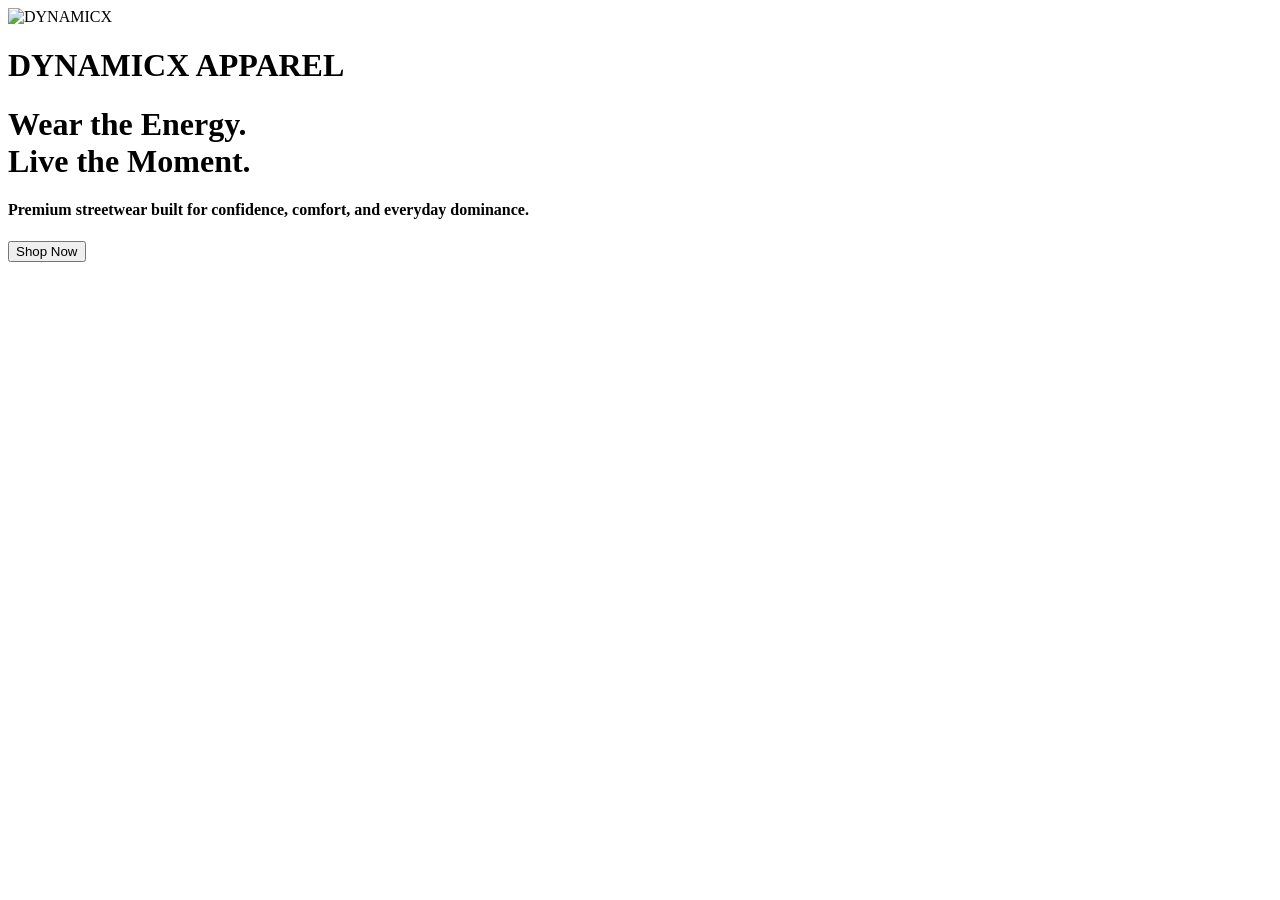
==== index.html @ 1ca480f6 "Rename Index.html to index.html" ====
<!DOCTYPE html>
<html>
<head>
  <meta charset="UTF-8">
  <meta name="viewport" content="width=device-width, initial-scale=1">
  <title>Dynamicx store</title>
  <link rel="stylesheet" href="project.css">
</head>
<body class="landing-page">

  <!-- HEADER -->
  <header>
    <div class="logo">
      <img src="image/logo.png" alt="DYNAMICX">
    </div>
    <h1 class="head">DYNAMICX APPAREL</h1>
  </header>

  <!-- HERO -->
  <div class="hero">
    <h1 class="Hero-Text">
      Wear the Energy.<br>
      Live the Moment.
    </h1>
    <h4 class="Sub-Hero">
      Premium streetwear built for confidence, comfort, and everyday dominance.
    </h4>
  </div>

  <!-- SHOP NOW -->
  <div class="footer">
    <button class="btn" onclick="goToStore()">Shop Now</button>
  </div>

<script>
  function goToStore() {
    document.body.classList.add('fade-out');
    setTimeout(() => {
      window.location.href = 'projectstore.html';
    }, 600);
  }
</script>
</body>
</html>
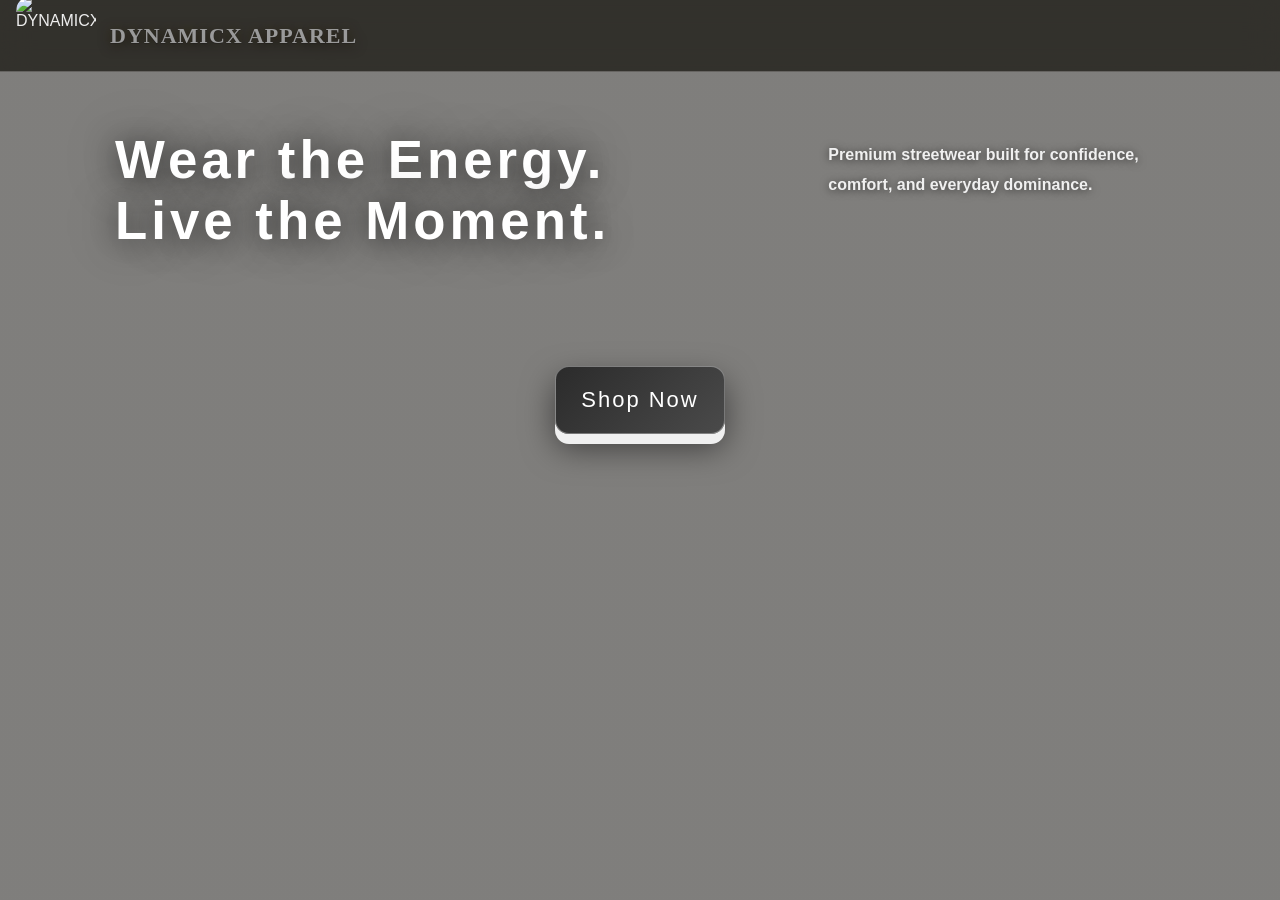
==== commit 2a5e52a0: "Change redirect URL in goToStore function" ====
--- a/index.html
+++ b/index.html
@@ -36,7 +36,7 @@
   function goToStore() {
     document.body.classList.add('fade-out');
     setTimeout(() => {
-      window.location.href = 'projectstore.html';
+      window.location.href = 'indexstore.html';
     }, 600);
   }
 </script>
--- a/project.css
+++ b/project.css
@@ -0,0 +1,3456 @@
+/* ─── FONT IMPORTS ─── */
+@import url('https://fonts.googleapis.com/css2?family=Bebas+Neue&family=Barlow+Condensed:wght@400;600;700&family=Barlow:wght@400;500;600&family=Bungee+Shade&family=Poppins&display=swap');
+
+/* ─── RESET ─── */
+* {
+  box-sizing: border-box;
+  margin: 0;
+  padding: 0;
+}
+
+/* ─── CSS VARIABLES ─── */
+:root {
+  --black: #0a0a0a;
+  --dark: #14110c;
+  --card: #1c1814;
+  --border: #333333;
+  --mid: #3d3830;
+  --light: #f2f2f2;
+  --white: #ffffff;
+  --off-white: #f7f7f7;
+  --dusty: #eeeeee;
+  --green: #1a3d1a;
+  --mid-green: #22c55e;
+  --grey: #6e6e6e;
+  --light-grey: #999999;
+  --ash: #9a9a9a;
+  --bright: #c2c2c2;
+  --pale: #f0f0f0;
+  --grey-mist: rgba(255, 255, 255, 0.10);
+  --deep: #2b2b2b;
+  --mid-deep: #4a4a4a;
+  --bronze: #5a5a5a;
+  --cream: #ededed;
+  --cream-dim: rgba(237, 237, 237, 0.70);
+  --pink: #ffb3c1;
+  --red: #e03535;
+  --overlay-hero: rgba(10, 8, 4, 0.52);
+  --overlay-header: rgba(30, 20, 5, 0.38);
+  --font-display: 'Bebas Neue', sans-serif;
+  --font-ui: 'Barlow Condensed', sans-serif;
+  --font-body: 'Barlow', sans-serif;
+  --font-brand: 'Bungee Shade', cursive;
+}
+
+/* ─── GLOBAL ─── */
+html {
+  scroll-behavior: smooth;
+}
+::-webkit-scrollbar {
+  width: 4px;
+}
+::-webkit-scrollbar-track {
+  background: var(--black);
+}
+::-webkit-scrollbar-thumb {
+  background: var(--grey);
+  border-radius: 4px;
+}
+img {
+  -webkit-user-drag: none;
+  user-select: none;
+}
+a {
+  -webkit-tap-highlight-color: transparent;
+}
+button {
+  -webkit-tap-highlight-color: transparent;
+}
+
+/* ════════════════════════════════════
+   LANDING PAGE  (projectface.html)
+════════════════════════════════════ */
+body.landing-page {
+  font-family: var(--font-body);
+  background-image: linear-gradient(var(--overlay-hero), var(--overlay-hero)), url("image/mainface.jpeg");
+  background-size: cover;
+  background-position: center;
+  background-attachment: fixed;
+  background-repeat: no-repeat;
+  min-height: 100vh;
+  color: var(--cream);
+  display: flex;
+  flex-direction: column;
+}
+body.landing-page header {
+  position: fixed;
+  top: 0;
+  left: 0;
+  width: 100%;
+  background: rgba(10, 8, 3, 0.65);
+  backdrop-filter: blur(14px);
+  -webkit-backdrop-filter: blur(14px);
+  color: var(--cream);
+  padding: 0 16px;
+  height: 72px;
+  display: flex;
+  align-items: center;
+  gap: 14px;
+  z-index: 100;
+  border-bottom: 1px solid rgba(255, 255, 255, 0.25);
+}
+body.landing-page .logo {
+  flex-shrink: 0;
+  display: flex;
+  align-items: center;
+}
+body.landing-page .logo img {
+  width: 80px;
+  height: 80px;
+  object-fit: contain;
+  border-radius: 15px;
+}
+body.landing-page .head {
+  font-family: var(--font-brand);
+  font-size: 22px;
+  letter-spacing: 1px;
+  color: var(--ash);
+  white-space: nowrap;
+  text-shadow: 0 1px 0 rgba(0,0,0,0.15), 0 0 12px rgba(180,140,20,0.15);
+  filter: drop-shadow(0 2px 6px rgba(0,0,0,0.7));
+}
+body.landing-page .hero {
+  width: 100%;
+  max-width: 1100px;
+  margin: 110px auto 0;
+  padding: 20px 25px;
+  display: flex;
+  justify-content: space-between;
+  align-items: flex-start;
+  gap: 40px;
+}
+body.landing-page .Hero-Text {
+  font-family: var(--font-display);
+  font-size: clamp(44px, 3.3rem, 80px);
+  font-weight: 900;
+  color: var(--white);
+  line-height: 1.15;
+  letter-spacing: 4px;
+  margin-bottom: 5px;
+  flex: 2;
+  text-shadow: 0 2px 30px rgba(0,0,0,0.65), 0 0 60px rgba(0,0,0,0.3);
+}
+body.landing-page .Sub-Hero {
+  font-family: var(--font-body);
+  font-size: clamp(13px, 1rem, 16px);
+  color: var(--pale);
+  line-height: 1.9;
+  max-width: 350px;
+  margin-top: 10px;
+  flex: 1;
+  text-shadow: 0 1px 8px rgba(0,0,0,0.6);
+}
+body.landing-page .footer {
+  margin-top: 90px;
+  display: flex;
+  justify-content: center;
+}
+body.landing-page .btn {
+  padding: 20px 25px;
+  font-family: var(--font-display);
+  font-size: 22px;
+  letter-spacing: 2px;
+  text-align: center;
+  cursor: pointer;
+  outline: none;
+  color: var(--white);
+  background: linear-gradient(135deg, var(--deep) 0%, var(--mid-deep) 100%);
+  border: 1px solid rgba(255, 255, 255, 0.35);
+  border-radius: 14px;
+  box-shadow: 0 10px var(--pale), 0 14px 32px rgba(0,0,0,0.50);
+  transition: background 0.25s, box-shadow 0.2s, transform 0.15s;
+}
+body.landing-page .btn:hover {
+  background: linear-gradient(135deg, var(--grey) 0%, var(--bright) 100%);
+  box-shadow: 0 8px 0 var(--bronze), 0 18px 40px rgba(0,0,0,0.55);
+}
+body.landing-page .btn:active {
+  box-shadow: 0 3px 0 var(--bronze);
+  transform: translateY(5px);
+}
+
+/* ─── PAGE TRANSITION ANIMATION ─── */
+body.landing-page {
+  transition: opacity 0.6s ease;
+}
+body.landing-page.fade-out {
+  opacity: 0;
+}
+body.store-page {
+  animation: fadeInPage 0.6s ease forwards;
+}
+@keyframes fadeInPage {
+  from { opacity: 0; }
+  to   { opacity: 1; }
+}
+
+
+/* ════════════════════════════════════
+   STORE PAGE (project.html)
+════════════════════════════════════ */
+body.store-page {
+  background: var(--black);
+  color: var(--cream);
+  font-family: var(--font-body);
+  min-height: 100vh;
+  overflow-x: hidden;
+}
+
+/* ─── store page header ─── */
+body.store-page .board {
+  position: sticky;
+  top: 0;
+  z-index: 100;
+  background: var(--black);
+  border-bottom: 2px solid var(--pale);
+  padding: 10px 16px;
+  display: flex;
+  align-items: center;
+  gap: 14px;
+  box-shadow: 0 2px 16px rgba(255, 255, 255,0.18);
+}
+body.store-page .label {
+  display: flex;
+  align-items: center;
+  gap: 10px;
+  flex-shrink: 0;
+}
+body.store-page .label img {
+  width: 80px;
+  height: 80px;
+  object-fit: contain;
+  border-radius: 8px;
+}
+body.store-page .label h1 {
+  font-family: var(--font-brand);
+  font-size: 40px;
+  letter-spacing: 2px;
+  color: var(--ash);
+  white-space: nowrap;
+  text-shadow: 0 1px 0 rgba(0,0,0,0.15), 0 0 12px rgba(180,140,20,0.15);
+}
+body.store-page .search-bar {
+  flex: 1;
+  position: relative;
+  display: flex;
+  align-items: center;
+  background: var(--bright);
+}
+body.store-page .search-bar input {
+  width: 100%;
+  background: var(--dusty);
+  border: none;
+  border-radius: 22px;
+  padding: 9px 36px 9px 16px;
+  color: var(--black);
+  font-family: var(--font-body);
+  font-size: 16px;
+  outline: none;
+  touch-action: manipulation;
+  transition: border-color 0.2s, box-shadow 0.2s;
+}
+body.store-page .search-bar input::placeholder {
+  color: #8a8a8a;
+}
+body.store-page .search-bar input:focus {
+  border-color: var(--grey);
+  box-shadow: 0 0 0 3px rgba(255, 255, 255,0.10);
+}
+body.store-page .cancel-btn {
+  position: absolute;
+  right: 12px;
+  color: var(--mid);
+  font-size: 18px;
+  cursor: pointer;
+  display: none;
+  line-height: 1;
+  transition: color 0.2s;
+}
+body.store-page .cancel-btn.visible {
+  display: block;
+}
+body.store-page .cancel-btn:hover {
+  color: var(--grey);
+}
+
+/* ─── categories ─── */
+body.store-page .categories {
+  position: sticky;
+  top: 130px;
+  z-index: 99;
+  display: flex;
+  gap: 8px;
+  padding: 10px 16px;
+  overflow-x: auto;
+  background: var(--black);
+  border-bottom: 1.5px solid var(--pale);
+  scrollbar-width: none;
+  box-shadow: 0 2px 10px rgba(255, 255, 255,0.12);
+}
+body.store-page .categories::-webkit-scrollbar {
+  display: none;
+}
+body.store-page .cat {
+  flex-shrink: 0;
+  background: var(--dusty);
+  border: 1.5px solid #d0d0d0;
+  border-radius: 20px;
+  padding: 7px 18px;
+  font-family: var(--font-ui);
+  font-size: 13px;
+  font-weight: 700;
+  letter-spacing: 0.5px;
+  cursor: pointer;
+  transition: background 0.2s, border-color 0.2s, color 0.2s;
+  white-space: nowrap;
+  color: var(--black);
+}
+body.store-page .cat:hover {
+  background: var(--grey);
+  border-color: var(--grey);
+  color: var(--white);
+}
+body.store-page .cat.active-cat {
+  background: var(--grey);
+  border-color: var(--grey);
+  color: var(--white);
+}
+
+/* ─── Slider ─── */
+body.store-page .slider {
+  position: relative;
+  width: 100%;
+  overflow: hidden;
+  background: var(--black);
+}
+body.store-page .myslide {
+  display: none;
+  position: relative;
+  width: 100%;
+}
+body.store-page .myslide.active {
+  display: block;
+}
+body.store-page .myslide img {
+  width: 100%;
+  height: 350px;
+  object-fit: cover;
+  display: block;
+}
+body.store-page .numbertext {
+  position: absolute;
+  top: 10px;
+  left: 12px;
+  background: rgba(0,0,0,0.60);
+  color: var(--pale);
+  font-family: var(--font-ui);
+  font-size: 11px;
+  font-weight: 600;
+  padding: 3px 10px;
+  border-radius: 10px;
+  letter-spacing: 1px;
+  z-index: 2;
+  border: 1px solid rgba(255, 255, 255,0.20);
+}
+body.store-page .text {
+  position: absolute;
+  bottom: 0;
+  left: 0;
+  right: 0;
+  background: linear-gradient(to top, rgba(10,8,3,0.90), transparent);
+  color: var(--white);
+  font-family: var(--font-display);
+  font-size: 18px;
+  letter-spacing: 1.5px;
+  padding: 28px 16px 14px;
+  z-index: 2;
+}
+body.store-page .prev,
+body.store-page .next {
+  position: absolute;
+  top: 50%;
+  transform: translateY(-50%);
+  background: rgba(0,0,0,0.52);
+  color: var(--pale);
+  font-size: 18px;
+  padding: 8px 12px;
+  cursor: pointer;
+  z-index: 5;
+  border-radius: 6px;
+  user-select: none;
+  transition: background 0.2s, color 0.2s;
+  text-decoration: none;
+  border: 1px solid rgba(255, 255, 255,0.15);
+}
+body.store-page .prev { left: 8px; }
+body.store-page .next { right: 8px; }
+body.store-page .prev:hover,
+body.store-page .next:hover {
+  background: rgba(255, 255, 255,0.75);
+  color: var(--white);
+}
+body.store-page .dots {
+  position: absolute;
+  bottom: 10px;
+  left: 50%;
+  transform: translateX(-50%);
+  display: flex;
+  gap: 6px;
+  z-index: 5;
+}
+body.store-page .dot {
+  width: 7px;
+  height: 7px;
+  background: rgba(240,218,140,0.30);
+  border-radius: 50%;
+  cursor: pointer;
+  transition: background 0.2s, transform 0.2s;
+}
+body.store-page .dot.active {
+  background: var(--bright);
+  transform: scale(1.35);
+}
+
+/* ─── Promo bar ─── */
+.promo-bar {
+  width: 100%;
+  height: 48px;
+  background: linear-gradient(105deg, var(--black) 0%, var(--dark) 18%, var(--deep) 38%, var(--grey) 52%, var(--deep) 66%, var(--dark) 82%, var(--black) 100%);
+  background-size: 200% 100%;
+  animation: promoShimmer 6s ease-in-out infinite;
+  overflow: hidden;
+  display: flex;
+  align-items: center;
+  border-top: 1px solid var(--bright);
+  border-bottom: 1px solid rgba(255, 255, 255, 0.35);
+  box-shadow: 0 0 18px rgba(255, 255, 255, 0.30), inset 0 1px 0 rgba(255, 255, 255, 0.10);
+  position: relative;
+}
+.promo-bar::before {
+  content: '';
+  position: absolute;
+  inset: 0;
+  background: linear-gradient(90deg, transparent 0%, rgba(255, 255, 255,0.06) 40%, rgba(255, 255, 255,0.12) 50%, rgba(255, 255, 255,0.06) 60%, transparent 100%);
+  background-size: 200% 100%;
+  animation: promoGloss 3.5s ease-in-out infinite;
+  pointer-events: none;
+  z-index: 1;
+}
+.promo-track {
+  position: relative;
+  z-index: 2;
+  white-space: nowrap;
+  color: var(--light);
+  font-family: var(--font-ui);
+  font-size: 15px;
+  font-weight: 700;
+  letter-spacing: 3.5px;
+  text-transform: uppercase;
+  padding-left: 100%;
+  animation: premiumScroll 28s linear infinite;
+  text-shadow: 0 0 12px rgba(255, 255, 255,0.60), 0 1px 2px rgba(0,0,0,0.80);
+}
+@keyframes premiumScroll {
+  from { transform: translateX(0); }
+  to   { transform: translateX(-100%); }
+}
+@keyframes promoShimmer {
+  0%, 100% { background-position: 0% 50%; }
+  50%       { background-position: 100% 50%; }
+}
+@keyframes promoGloss {
+  0%, 100% { background-position: -100% 0; }
+  50%       { background-position: 200% 0; }
+}
+
+/* ─── Product grid ─── */
+body.store-page .mainpage {
+  padding-bottom: 90px;
+}
+body.store-page .products,
+body.store-page .top,
+body.store-page .pants,
+body.store-page .short,
+body.store-page .hoodie {
+  display: grid;
+  grid-template-columns: repeat(2, 1fr);
+  gap: 12px;
+  padding: 14px 12px;
+  background: var(--black);
+}
+body.store-page .top,
+body.store-page .pants,
+body.store-page .short,
+body.store-page .hoodie {
+  display: none;
+}
+
+/* ─── PRODUCT CARD ─── */
+body.store-page .product {
+  background: var(--card);
+  border: 1px solid var(--border);
+  border-radius: 14px;
+  overflow: hidden;
+  display: flex;
+  flex-direction: column;
+  transition: transform 0.2s, box-shadow 0.2s;
+  box-shadow: 0 2px 8px rgba(255, 255, 255,0.10);
+}
+body.store-page .product:active {
+  transform: scale(0.98);
+}
+body.store-page .product:hover {
+  box-shadow: 0 6px 20px rgba(255, 255, 255,0.20);
+  border-color: var(--pale);
+}
+body.store-page .product img {
+  width: 100%;
+  aspect-ratio: 3/4;
+  object-fit: cover;
+  display: block;
+  background: var(--dark);
+  cursor: pointer;
+}
+body.store-page .product img:hover {
+  opacity: 0.92;
+}
+body.store-page .product h2 {
+  font-family: var(--font-ui);
+  font-size: 13px;
+  font-weight: 700;
+  letter-spacing: 0.3px;
+  color: var(--off-white);
+  padding: 8px 10px 2px;
+  line-height: 1.3;
+  cursor: pointer;
+}
+body.store-page .product h2:hover {
+  color: var(--pale);
+}
+body.store-page .product h4 {
+  font-family: var(--font-body);
+  font-size: 11px;
+  font-weight: 400;
+  color: var(--light-grey);
+  padding: 0 10px 6px;
+  line-height: 1.4;
+}
+body.store-page .price {
+  font-family: var(--font-ui);
+  font-size: 14px;
+  font-weight: 700;
+  color: var(--pale);
+  padding: 0 10px 8px;
+  display: block;
+}
+body.store-page .action-row {
+  display: flex;
+  align-items: center;
+  justify-content: space-between;
+  padding: 0 10px 10px;
+  margin-top: auto;
+  gap: 8px;
+}
+
+/* ─── HEART / WISHLIST ─── */
+body.store-page .heart {
+  width: auto;
+  height: auto;
+  background: transparent;
+  border: none;
+  border-radius: 0;
+  padding: 4px 6px;
+  box-shadow: none;
+  display: flex;
+  align-items: center;
+  justify-content: center;
+  cursor: pointer;
+  flex-shrink: 0;
+  font-size: 25px;
+  color: var(--light-grey);
+  transition: color 0.2s, transform 0.15s;
+}
+body.store-page .heart:hover {
+  background: transparent;
+  border-color: transparent;
+  color: var(--red);
+  transform: scale(1.15);
+}
+
+/* ─── ADD TO CART BUTTON ─── */
+body.store-page .add-btn {
+  flex: 1;
+  background: linear-gradient(135deg, var(--white) 0%,var(--dusty) 50%,
+    var(--bright) 100%);
+  color: var(--black);
+  border: 1px solid var(--ash);
+  border-radius: 20px;
+  padding: 9px 10px;
+  font-family: var(--font-ui);
+  font-size: 13px;
+  font-weight: 700;
+  letter-spacing: 0.5px;
+  cursor: pointer;
+  transition: opacity 0.2s, transform 0.15s;
+  text-align: center;
+  white-space: nowrap;
+}
+body.store-page .add-btn:hover {
+  opacity: 0.88;
+  transform: scale(1.02);
+}
+body.store-page .add-btn.qty-mode {
+  background: transparent;
+  border: none;
+  color: var(--black);
+  box-shadow: none;
+  display: flex;
+  align-items: center;
+  justify-content: center;
+}
+body.store-page .qty-controls {
+  display: inline-flex;
+  align-items: center;
+  gap: 15px;
+}
+body.store-page .qty-minus,
+body.store-page .qty-plus {
+  font-size: 18px;
+  font-weight: 700;
+  color: var(--white);
+  cursor: pointer;
+  line-height: 1;
+  padding: 6px 10px;
+  transition: color 0.15s;
+}
+body.store-page .qty-minus:hover,
+body.store-page .qty-plus:hover {
+  color: var(--deep);
+}
+body.store-page .qty-num {
+  font-family: var(--font-ui);
+  font-size: 15px;
+  font-weight: 700;
+  color: var(--white);
+  min-width: 18px;
+  text-align: center;
+}
+
+/* ─── Bottom nav ─── */
+body.store-page .bottom-nav {
+  position: fixed !important;
+  bottom: 0;
+  left: 0;
+  right: 0;
+  z-index: 200;
+  background: linear-gradient(135deg,var(--black) 0%,var(--deep) 45%,
+    var(--mid-deep) 100%);
+  border-top: 1px solid var(--border);
+  display: flex;
+  justify-content: space-around;
+  align-items: center;
+  padding: 10px 0 14px;
+}
+body.store-page .bottom-nav a {
+  color: rgba(255,255,255,0.92);
+  text-decoration: none;
+  font-family: var(--font-ui);
+  font-size: 15px;
+  font-weight: 600;
+  letter-spacing: 0.5px;
+  display: flex;
+  flex-direction: column;
+  align-items: center;
+  gap: 2px;
+  padding: 4px 10px;
+  border-radius: 10px;
+  transition: color 0.2s;
+  position: relative;
+}
+body.store-page .bottom-nav a:hover {
+  color: var(--white);
+}
+body.store-page .bottom-nav a[onclick*="cart"] {
+  color: rgba(255,255,255,0.92);
+  font-weight: 600;
+}
+body.store-page .bottom-nav a[onclick*="cart"]:hover {
+  color: var(--white);
+}
+
+/* ─── SHARED BACK BUTTON ─── */
+.back-btn {
+  background: var(--dusty);
+  border: 1.5px solid var(--pale);
+  color: var(--black);
+  width: 36px;
+  height: 36px;
+  border-radius: 50%;
+  display: flex;
+  align-items: center;
+  justify-content: center;
+  cursor: pointer;
+  font-size: 14px;
+  transition: background 0.2s, color 0.2s;
+  flex-shrink: 0;
+}
+
+.back-btn:hover {
+  background: var(--grey);
+  color: var(--white);
+  border-color: var(--grey);
+}
+
+/* ─── Cart page ─── */
+body.store-page #cart-page {
+  display: none;
+  min-height: 100vh;
+  background: var(--black);
+  padding-bottom: 120px;
+}
+body.store-page .cart-header {
+  position: sticky;
+  top: 0;
+  background: var(--black);
+  border-bottom: 2px solid var(--pale);
+  padding: 14px 16px;
+  display: flex;
+  align-items: center;
+  gap: 12px;
+  z-index: 50;
+  box-shadow: 0 2px 12px rgba(255, 255, 255,0.12);
+}
+body.store-page .cart-header h2 {
+  font-family: var(--font-display);
+  font-size: 22px;
+  letter-spacing: 2px;
+  flex: 1;
+  color: var(--white);
+  text-align: center;
+}
+body.store-page #cart-count {
+  font-family: var(--font-ui);
+  font-size: 12px;
+  color: var(--pale);
+  font-weight: 600;
+}
+body.store-page .cart-item {
+  display: flex;
+  align-items: center;
+  gap: 12px;
+  padding: 14px 16px;
+  border-bottom: 1px solid rgba(255, 255, 255,0.18);
+  background: var(--card);
+  margin: 8px 12px;
+  border-radius: 12px;
+  box-shadow: 0 1px 6px rgba(255, 255, 255,0.10);
+}
+body.store-page .cart-item img {
+  width: 70px;
+  height: 85px;
+  object-fit: cover;
+  border-radius: 8px;
+  flex-shrink: 0;
+  background: var(--dark);
+}
+body.store-page .cart-info {
+  flex: 1;
+  display: flex;
+  flex-direction: column;
+  gap: 3px;
+}
+body.store-page .cart-info h4 {
+  font-family: var(--font-ui);
+  font-size: 14px;
+  font-weight: 700;
+  color: var(--cream);
+  line-height: 1.3;
+}
+body.store-page .cart-info p {
+  font-family: var(--font-body);
+  font-size: 12px;
+  color: var(--light-grey);
+}
+body.store-page .cart-info p strong {
+  color: var(--pale);
+  font-size: 13px;
+}
+body.store-page .remove-item {
+  background: var(--red);
+  border: none;
+  border-radius: 8px;
+  color: var(--white);
+  padding: 8px 10px;
+  cursor: pointer;
+  font-size: 14px;
+  transition: background 0.2s;
+  flex-shrink: 0;
+}
+body.store-page .remove-item:hover {
+  background: #b82020;
+}
+body.store-page .cart-footer {
+  position: fixed;
+  bottom: 0;
+  left: 0;
+  right: 0;
+  background: var(--black);
+  border-top: 2px solid var(--pale);
+  padding: 14px 20px;
+  display: flex;
+  align-items: center;
+  justify-content: space-between;
+  z-index: 100;
+  box-shadow: 0 -4px 16px rgba(255, 255, 255,0.12);
+}
+body.store-page .cart-footer h3 {
+  font-family: var(--font-display);
+  font-size: 20px;
+  letter-spacing: 1px;
+  color: var(--white);
+}
+body.store-page .checkout-btn {
+  background: linear-gradient(135deg, var(--white) 0%, var(--dusty) 50%,
+    var(--bright) 100%);
+  color: var(--black);
+  border: 1px solid var(--ash);
+  border-radius: 24px;
+  padding: 12px 28px;
+  font-family: var(--font-ui);
+  font-size: 14px;
+  font-weight: 700;
+  letter-spacing: 1px;
+  cursor: pointer;
+  transition: opacity 0.2s, transform 0.15s;
+  box-shadow: 0 4px 14px rgba(255, 255, 255,0.30);
+}
+body.store-page .checkout-btn:hover {
+  opacity: 0.9;
+  transform: scale(1.03);
+}
+
+/* ─── Wishlist page ─── */
+body.store-page #wishlist-page {
+  display: none;
+  min-height: 100vh;
+  background: var(--black);
+  padding-bottom: 100px;
+}
+body.store-page .page-header {
+  position: sticky;
+  top: 0;
+  background: var(--black);
+  border-bottom: 2px solid var(--pale);
+  padding: 14px 16px;
+  display: flex;
+  align-items: center;
+  gap: 12px;
+  z-index: 50;
+  box-shadow: 0 2px 12px rgba(255, 255, 255,0.12);
+}
+body.store-page .page-header h2 {
+  font-family: var(--font-display);
+  font-size: 22px;
+  letter-spacing: 2px;
+  flex: 1;
+  color: var(--white);
+  text-align: center;
+}
+body.store-page #wish-count {
+  font-family: var(--font-ui);
+  font-size: 12px;
+  color: var(--pale);
+  font-weight: 600;
+}
+body.store-page .wish-footer {
+  position: fixed;
+  bottom: 0;
+  left: 0;
+  right: 0;
+  background: var(--black);
+  border-top: 2px solid var(--pale);
+  padding: 14px 20px;
+  display: flex;
+  align-items: center;
+  justify-content: flex-end;
+  z-index: 100;
+  box-shadow: 0 -4px 16px rgba(255, 255, 255,0.12);
+}
+body.store-page .clear-all-btn {
+  background: linear-gradient(135deg, #8b1a1a 0%, var(--red) 100%);
+  color: var(--white);
+  border: none;
+  border-radius: 24px;
+  padding: 12px 28px;
+  font-family: var(--font-ui);
+  font-size: 14px;
+  font-weight: 700;
+  letter-spacing: 1px;
+  cursor: pointer;
+  transition: opacity 0.2s, transform 0.15s;
+  box-shadow: 0 4px 14px rgba(224,53,53,0.30);
+  white-space: nowrap;
+}
+body.store-page .clear-all-btn:hover {
+  opacity: 0.88;
+  transform: scale(1.03);
+}
+
+/* ════════ PROFILE PAGE ═══════════ */
+body.store-page #profile-page {
+  display: none;
+  min-height: 100vh;
+  background: var(--black);
+  padding-bottom: 100px;
+}
+
+/* ─── AUTH GATE ─── */
+#auth-gate {
+  min-height: 100vh;
+  background: var(--black);
+  display: flex;
+  flex-direction: column;
+}
+.auth-gate-wrap {
+  padding: 32px 24px 40px;
+  display: flex;
+  flex-direction: column;
+  align-items: center;
+  gap: 8px;
+}
+.auth-logo-wrap {
+  display: flex;
+  flex-direction: column;
+  align-items: center;
+  gap: 6px;
+  margin-bottom: 28px;
+}
+.auth-logo {
+  width: 80px;
+  height: 80px;
+  object-fit: contain;
+  border-radius: 16px;
+  border: 2px solid var(--pale);
+  box-shadow: 0 4px 18px rgba(255, 255, 255,0.25);
+}
+.auth-brand {
+  font-family: var(--font-brand);
+  font-size: 30px;
+  letter-spacing: 2px;
+  color: var(--ash);
+  text-shadow: 0 0 12px rgba(180,140,20,0.2);
+}
+.auth-tagline {
+  font-family: var(--font-ui);
+  font-size: 11px;
+  font-weight: 700;
+  letter-spacing: 3px;
+  color: var(--light-grey);
+  text-transform: uppercase;
+}
+.auth-form-title {
+  font-family: var(--font-display);
+  font-size: 24px;
+  letter-spacing: 2px;
+  color: var(--white);
+  margin-bottom: 16px;
+  text-align: center;
+  width: 100%;
+}
+.auth-field-group {
+  width: 100%;
+  margin-bottom: 12px;
+}
+.auth-input {
+  width: 100%;
+  background: var(--dusty);
+  border: 1.5px solid #d0d0d0;
+  border-radius: 12px;
+  padding: 14px 16px;
+  font-family: var(--font-body);
+  font-size: 16px;
+  color: var(--black);
+  outline: none;
+  touch-action: manipulation;
+  transition: border-color 0.2s, box-shadow 0.2s;
+  box-shadow: 0 1px 4px rgba(255, 255, 255,0.06);
+}
+.auth-input::placeholder {
+  color: #8a8a8a;
+}
+.auth-input:focus {
+  border-color: var(--grey);
+  box-shadow: 0 0 0 3px rgba(255, 255, 255,0.10);
+}
+.auth-error {
+  font-family: var(--font-body);
+  font-size: 12px;
+  color: var(--red);
+  min-height: 16px;
+  text-align: center;
+  margin: 4px 0;
+}
+.auth-cta-btn {
+  width: 100%;
+  padding: 16px;
+  background: var(--green);
+  color: var(--white);
+  border: none;
+  border-radius: 14px;
+  font-family: var(--font-ui);
+  font-size: 15px;
+  font-weight: 700;
+  letter-spacing: 2px;
+  cursor: pointer;
+  touch-action: manipulation;
+  transition: background 0.2s, transform 0.15s;
+  box-shadow: 0 4px 18px rgba(20,60,20,0.28);
+  margin-top: 6px;
+}
+.auth-cta-btn:hover {
+  background: var(--mid-green);
+  transform: scale(1.01);
+}
+.auth-switch {
+  font-family: var(--font-body);
+  font-size: 13px;
+  color: var(--light-grey);
+  text-align: center;
+  margin-top: 16px;
+  width: 100%;
+}
+.auth-link {
+  color: var(--pale);
+  font-weight: 700;
+  cursor: pointer;
+  transition: color 0.2s;
+}
+.auth-link:hover {
+  color: var(--bright);
+}
+#auth-signup-form,
+#auth-login-form,
+#auth-reset-form {
+  width: 100%;
+  display: flex;
+  flex-direction: column;
+  align-items: center;
+}
+.auth-forgot {
+  width: 100%;
+  text-align: left;
+  font-family: var(--font-body);
+  font-size: 12px;
+  margin: -6px 0 14px;
+}
+
+/* ─── PROFILE DASHBOARD ─── */
+body.store-page .profile-body {
+  padding: 30px 20px 20px;
+  display: flex;
+  flex-direction: column;
+  align-items: center;
+  gap: 6px;
+}
+body.store-page .avatar {
+  width: 80px;
+  height: 80px;
+  background: linear-gradient(135deg, var(--deep) 0%, var(--bright) 100%);
+  border: 2px solid var(--pale);
+  border-radius: 50%;
+  display: flex;
+  align-items: center;
+  justify-content: center;
+  font-family: var(--font-display);
+  font-size: 50px;
+  letter-spacing: 2px;
+  color: var(--white);
+  margin-bottom: 8px;
+  box-shadow: 0 4px 18px rgba(255, 255, 255,0.28);
+  overflow: hidden;
+}
+body.store-page .profile-name {
+  font-family: var(--font-display);
+  font-size: 20px;
+  letter-spacing: 2px;
+  color: var(--cream);
+}
+body.store-page .profile-sub {
+  font-family: var(--font-body);
+  font-size: 13px;
+  color: var(--light-grey);
+  margin-bottom: 10px;
+}
+body.store-page .profile-stats {
+  display: flex;
+  gap: 16px;
+  margin: 16px 0;
+  width: 100%;
+  justify-content: center;
+}
+body.store-page .stat-box {
+  background: var(--card);
+  border: 1.5px solid var(--pale);
+  border-radius: 14px;
+  padding: 16px 28px;
+  display: flex;
+  flex-direction: column;
+  align-items: center;
+  gap: 4px;
+  min-width: 110px;
+  box-shadow: 0 2px 8px rgba(255, 255, 255,0.10);
+}
+body.store-page .stat-num {
+  font-family: var(--font-display);
+  font-size: 28px;
+  color: var(--pale);
+  line-height: 1;
+}
+body.store-page .stat-label {
+  font-family: var(--font-ui);
+  font-size: 11px;
+  font-weight: 600;
+  color: var(--light-grey);
+  letter-spacing: 1px;
+  text-transform: uppercase;
+}
+body.store-page .profile-menu {
+  width: 100%;
+  margin-top: 10px;
+  display: flex;
+  flex-direction: column;
+  gap: 8px;
+}
+body.store-page .menu-item {
+  background: var(--card);
+  border: 1.5px solid var(--border);
+  border-radius: 12px;
+  padding: 15px 16px;
+  font-family: var(--font-ui);
+  font-size: 15px;
+  font-weight: 600;
+  color: var(--cream);
+  cursor: pointer;
+  display: flex;
+  align-items: center;
+  justify-content: space-between;
+  transition: background 0.2s, border-color 0.2s;
+}
+body.store-page .menu-item:hover {
+  background: var(--grey-mist);
+  border-color: var(--pale);
+}
+body.store-page .menu-item::after {
+  content: "›";
+  font-size: 20px;
+  color: var(--pale);
+}
+
+/* ═══════ PRODUCT POPUP ══════════ */
+.pop-page {
+  position: fixed;
+  inset: 0;
+  z-index: 500;
+  background: var(--black);
+  overflow-y: auto;
+  display: flex;
+  flex-direction: column;
+  font-family: var(--font-body);
+}
+.pop-topbar {
+  position: sticky;
+  top: 0;
+  z-index: 10;
+  background: var(--black);
+  border-bottom: 2px solid var(--pale);
+  display: flex;
+  align-items: center;
+  justify-content: space-between;
+  padding: 12px 16px;
+  box-shadow: 0 2px 12px rgba(255, 255, 255,0.12);
+}
+.pop-topbar-title {
+  font-family: var(--font-ui);
+  font-size: 12px;
+  font-weight: 700;
+  letter-spacing: 2px;
+  color: var(--light-grey);
+  text-transform: lowercase;
+  flex: 1;
+  text-align: center;
+  overflow: hidden;
+  text-overflow: ellipsis;
+  white-space: nowrap;
+  padding: 0 8px;
+}
+.pop-image-wrap {
+  position: relative;
+  width: 100%;
+  background: var(--dark);
+}
+.pop-img-inner {
+  width: 100%;
+  overflow: hidden;
+}
+.pop-main-img {
+  width: 100%;
+  aspect-ratio: 3/4;
+  object-fit: cover;
+  display: block;
+}
+.pop-series-badge {
+  position: absolute;
+  top: 12px;
+  left: 12px;
+  background: rgba(10,8,4,0.70);
+  color: var(--pale);
+  font-family: var(--font-ui);
+  font-size: 10px;
+  font-weight: 700;
+  letter-spacing: 2px;
+  padding: 4px 12px;
+  border-radius: 20px;
+  border: 1px solid rgba(255, 255, 255,0.25);
+  z-index: 2;
+  text-transform: uppercase;
+  backdrop-filter: blur(4px);
+}
+.pop-zoom-btn {
+  position: absolute;
+  bottom: 12px;
+  right: 12px;
+  background: rgba(10,8,4,0.65);
+  color: var(--pale);
+  border: 1px solid rgba(255, 255, 255,0.25);
+  border-radius: 50%;
+  width: 36px;
+  height: 36px;
+  font-size: 18px;
+  font-weight: 700;
+  cursor: pointer;
+  display: flex;
+  align-items: center;
+  justify-content: center;
+  z-index: 2;
+  transition: background 0.2s, color 0.2s;
+  backdrop-filter: blur(4px);
+}
+.pop-zoom-btn:hover {
+  background: var(--grey);
+  color: var(--white);
+}
+.pop-info-wrap {
+  background: var(--card);
+  border-top: 2px solid var(--pale);
+  padding: 20px 16px 28px;
+  display: flex;
+  flex-direction: column;
+  gap: 20px;
+  flex: 1;
+}
+.pop-info-top {
+  display: flex;
+  flex-direction: column;
+  gap: 6px;
+}
+.pop-name {
+  font-family: var(--font-display);
+  font-size: 26px;
+  letter-spacing: 2px;
+  color: var(--cream);
+  line-height: 1.1;
+}
+.pop-desc {
+  font-family: var(--font-body);
+  font-size: 13px;
+  color: var(--light-grey);
+  line-height: 1.6;
+}
+.pop-price-row {
+  display: flex;
+  align-items: baseline;
+  gap: 8px;
+  margin-top: 4px;
+}
+.pop-price {
+  font-family: var(--font-ui);
+  font-size: 22px;
+  font-weight: 700;
+  color: var(--pale);
+}
+.pop-vat {
+  font-family: var(--font-body);
+  font-size: 11px;
+  color: var(--light-grey);
+}
+.pop-section {
+  display: flex;
+  flex-direction: column;
+  gap: 10px;
+}
+.pop-section-label {
+  font-family: var(--font-ui);
+  font-size: 11px;
+  font-weight: 700;
+  letter-spacing: 2px;
+  color: var(--light-grey);
+  text-transform: uppercase;
+}
+.pop-colors {
+  display: flex;
+  flex-wrap: wrap;
+  gap: 10px;
+}
+.pop-color-swatch {
+  width: 34px;
+  height: 34px;
+  border-radius: 8px;
+  border: 2.5px solid transparent;
+  cursor: pointer;
+  transition: transform 0.15s, border-color 0.15s, box-shadow 0.15s;
+  outline: none;
+  box-shadow: 0 1px 4px rgba(0,0,0,0.35);
+  flex-shrink: 0;
+  position: relative;
+  overflow: hidden;
+  padding: 0;
+}
+.pop-color-swatch:hover {
+  transform: scale(1.10);
+}
+.pop-color-swatch.selected {
+  border-color: var(--grey);
+  transform: scale(1.15);
+  box-shadow: 0 0 0 3px rgba(255, 255, 255,0.30), 0 2px 8px rgba(0,0,0,0.30);
+}
+.pop-color-swatch svg {
+  display: block;
+  width: 100%;
+  height: 100%;
+  border-radius: 6px;
+}
+.pop-sizes {
+  display: flex;
+  gap: 10px;
+  flex-wrap: wrap;
+}
+.pop-size-btn {
+  background: var(--dusty);
+  border: 1.5px solid #d0d0d0;
+  color: var(--black);
+  border-radius: 10px;
+  padding: 9px 18px;
+  font-family: var(--font-ui);
+  font-size: 14px;
+  font-weight: 700;
+  letter-spacing: 0.5px;
+  cursor: pointer;
+  touch-action: manipulation;
+  transition: background 0.18s, border-color 0.18s, color 0.18s;
+}
+.pop-size-btn:hover {
+  background: var(--grey-mist);
+  border-color: var(--pale);
+}
+.pop-size-btn.selected {
+  background: var(--grey);
+  border-color: var(--grey);
+  color: var(--white);
+  box-shadow: 0 2px 8px rgba(255, 255, 255,0.28);
+}
+.pop-info-wrap .action-row {
+  display: flex;
+  align-items: center;
+  gap: 12px;
+  margin-top: 4px;
+}
+.pop-info-wrap .heart {
+  width: 44px;
+  height: 44px;
+  background: var(--dusty);
+  border: 1.5px solid #d0d0d0;
+  border-radius: 50%;
+  display: flex;
+  align-items: center;
+  justify-content: center;
+  cursor: pointer;
+  font-size: 18px;
+  color: var(--mid);
+  flex-shrink: 0;
+  transition: background 0.2s, border-color 0.2s, color 0.2s, transform 0.15s;
+}
+.pop-info-wrap .heart:hover {
+  background: var(--grey-mist);
+  border-color: var(--pale);
+  color: var(--red);
+  transform: scale(1.10);
+}
+.pop-info-wrap .add-btn {
+  flex: 1;
+  background: linear-gradient(135deg, var(--deep) 0%, var(--grey) 100%);
+  color: var(--white);
+  border: none;
+  border-radius: 24px;
+  padding: 13px 10px;
+  font-family: var(--font-ui);
+  font-size: 15px;
+  font-weight: 700;
+  letter-spacing: 1px;
+  cursor: pointer;
+  transition: opacity 0.2s, transform 0.15s;
+  text-align: center;
+  box-shadow: 0 4px 14px rgba(255, 255, 255,0.28);
+}
+.pop-info-wrap .add-btn:hover {
+  opacity: 0.88;
+  transform: scale(1.02);
+}
+.pop-footer-bar {
+  background: var(--black);
+  border-top: 1px solid rgba(255, 255, 255,0.15);
+  padding: 14px 20px;
+  display: flex;
+  align-items: center;
+  justify-content: space-between;
+}
+.pop-footer-brand {
+  font-family: var(--font-display);
+  font-size: 18px;
+  letter-spacing: 3px;
+  color: var(--pale);
+}
+.pop-footer-sub {
+  font-family: var(--font-ui);
+  font-size: 10px;
+  font-weight: 600;
+  letter-spacing: 2.5px;
+  color: var(--mid);
+  text-transform: uppercase;
+}
+.pop-zoom-overlay {
+  display: none;
+  position: fixed;
+  inset: 0;
+  z-index: 9999;
+  background: rgba(10,8,4,0.92);
+  align-items: center;
+  justify-content: center;
+  cursor: zoom-out;
+  backdrop-filter: blur(6px);
+}
+.pop-zoom-overlay.active {
+  display: flex;
+}
+.pop-zoom-overlay img {
+  max-width: 95vw;
+  max-height: 92vh;
+  object-fit: contain;
+  border-radius: 10px;
+  box-shadow: 0 8px 48px rgba(0,0,0,0.80);
+  border: 1px solid rgba(255, 255, 255,0.15);
+}
+
+/* ═══════ PROFILE SUB-PAGES ═══════ */
+body.store-page #orders-page,
+body.store-page #address-page,
+body.store-page #notifications-page,
+body.store-page #about-page,
+body.store-page #settings-page,
+body.store-page #support-page,
+body.store-page #edit-profile-page,
+body.store-page #change-password-page,
+body.store-page #preferences-page,
+body.store-page #referrals-page,
+body.store-page #legal-page,
+body.store-page #privacy-policy-page,
+body.store-page #terms-of-use-page {
+  display: none;
+  position: fixed;
+  inset: 0;
+  z-index: 400;
+  background: var(--black);
+  overflow-y: auto;
+  padding-bottom: 100px;
+}
+body.store-page .subpage-header {
+  position: sticky;
+  top: 0;
+  z-index: 410;
+  background: var(--black);
+  border-bottom: 2px solid var(--pale);
+  padding: 14px 16px;
+  display: flex;
+  align-items: center;
+  justify-content: space-between;
+  box-shadow: 0 2px 12px rgba(255, 255, 255,0.12);
+}
+body.store-page .subpage-title {
+  font-family: var(--font-display);
+  font-size: 20px;
+  letter-spacing: 3px;
+  color: var(--cream);
+  flex: 1;
+  text-align: center;
+}
+body.store-page .subpage-body {
+  padding: 20px 16px;
+  display: flex;
+  flex-direction: column;
+  gap: 10px;
+}
+body.store-page .subpage-section-label {
+  font-family: var(--font-ui);
+  font-size: 10px;
+  font-weight: 700;
+  letter-spacing: 3px;
+  color: var(--light-grey);
+  text-transform: uppercase;
+  padding: 4px 0 2px;
+  border-bottom: 1px solid var(--pale);
+  margin-bottom: 4px;
+}
+body.store-page .subpage-cta {
+  background: var(--green);
+  color: var(--white);
+  border: none;
+  border-radius: 24px;
+  padding: 13px 32px;
+  font-family: var(--font-ui);
+  font-size: 14px;
+  font-weight: 700;
+  letter-spacing: 1.5px;
+  cursor: pointer;
+  transition: background 0.2s, transform 0.15s;
+  align-self: center;
+  text-transform: uppercase;
+}
+body.store-page .subpage-cta.full-width {
+  width: 100%;
+  border-radius: 14px;
+  text-align: center;
+  margin-top: 8px;
+}
+body.store-page .subpage-cta:hover {
+  background: var(--mid-green);
+  transform: scale(1.01);
+}
+
+/* ─── SHARED TOGGLE ─── */
+body.store-page .dx-toggle {
+  position: relative;
+  display: inline-block;
+  width: 46px;
+  height: 26px;
+  flex-shrink: 0;
+}
+body.store-page .dx-toggle input {
+  opacity: 0;
+  width: 0;
+  height: 0;
+}
+body.store-page .dx-toggle-slider {
+  position: absolute;
+  inset: 0;
+  background: #3a3a3a;
+  border-radius: 26px;
+  cursor: pointer;
+  transition: background 0.25s;
+}
+body.store-page .dx-toggle-slider::before {
+  content: "";
+  position: absolute;
+  width: 20px;
+  height: 20px;
+  left: 3px;
+  top: 3px;
+  background: var(--white);
+  border-radius: 50%;
+  transition: transform 0.25s;
+  box-shadow: 0 1px 4px rgba(0,0,0,0.18);
+}
+body.store-page .dx-toggle input:checked + .dx-toggle-slider {
+  background: var(--green);
+}
+body.store-page .dx-toggle input:checked + .dx-toggle-slider::before {
+  transform: translateX(20px);
+}
+
+/* ─── SHARED FORM ROW ─── */
+body.store-page .form-row {
+  display: flex;
+  flex-direction: column;
+  gap: 5px;
+}
+body.store-page .form-row.two-col {
+  flex-direction: row;
+  gap: 10px;
+}
+body.store-page .form-row.two-col > div {
+  flex: 1;
+  min-width: 0;
+  display: flex;
+  flex-direction: column;
+  gap: 5px;
+}
+body.store-page .form-row label {
+  font-family: var(--font-ui);
+  font-size: 11px;
+  font-weight: 700;
+  letter-spacing: 1.5px;
+  color: var(--light-grey);
+  text-transform: uppercase;
+}
+body.store-page .form-row .optional {
+  font-weight: 400;
+  color: #8a8a8a;
+  text-transform: none;
+  font-size: 10px;
+}
+body.store-page .form-row input {
+  background: var(--dusty);
+  border: 1.5px solid #d0d0d0;
+  border-radius: 10px;
+  padding: 10px 14px;
+  font-family: var(--font-body);
+  font-size: 16px;
+  color: var(--black);
+  outline: none;
+  touch-action: manipulation;
+  transition: border-color 0.2s, box-shadow 0.2s;
+}
+body.store-page .form-row input::placeholder {
+  color: #8a8a8a;
+}
+body.store-page .form-row input:focus {
+  border-color: var(--grey);
+  box-shadow: 0 0 0 3px rgba(255, 255, 255,0.10);
+}
+
+/* ─── SHARED SETTINGS LIST ─── */
+body.store-page .settings-list {
+  background: var(--card);
+  border: 1.5px solid var(--pale);
+  border-radius: 14px;
+  overflow: hidden;
+  box-shadow: 0 2px 8px rgba(255, 255, 255,0.10);
+}
+body.store-page .settings-row {
+  display: flex;
+  align-items: center;
+  justify-content: space-between;
+  padding: 16px;
+  border-bottom: 1px solid rgba(255, 255, 255,0.18);
+  font-family: var(--font-ui);
+  font-size: 14px;
+  font-weight: 600;
+  color: var(--cream);
+  cursor: pointer;
+  transition: background 0.15s;
+}
+body.store-page .settings-row:last-child {
+  border-bottom: none;
+}
+body.store-page .settings-row:hover {
+  background: var(--grey-mist);
+}
+body.store-page .settings-row.danger {
+  color: var(--red);
+}
+body.store-page .settings-arrow {
+  font-size: 20px;
+  color: var(--pale);
+}
+
+/* ─── My orders ─── */
+body.store-page .orders-empty {
+  display: flex;
+  flex-direction: column;
+  align-items: center;
+  gap: 10px;
+  padding: 60px 20px 40px;
+  text-align: center;
+}
+body.store-page .orders-empty-icon {
+  font-size: 64px;
+  line-height: 1;
+}
+body.store-page .orders-empty h3 {
+  font-family: var(--font-display);
+  font-size: 22px;
+  letter-spacing: 2px;
+  color: var(--cream);
+}
+body.store-page .orders-empty p {
+  font-family: var(--font-body);
+  font-size: 13px;
+  color: var(--light-grey);
+  max-width: 260px;
+  line-height: 1.6;
+  margin-bottom: 10px;
+}
+
+/* ─── Delivery Address ─── */
+body.store-page .address-card {
+  background: var(--card);
+  border: 1.5px solid var(--pale);
+  border-radius: 16px;
+  padding: 20px 16px;
+  box-shadow: 0 2px 10px rgba(255, 255, 255,0.10);
+}
+body.store-page .address-icon {
+  font-size: 28px;
+  text-align: center;
+  margin-bottom: 14px;
+}
+body.store-page .address-form {
+  display: flex;
+  flex-direction: column;
+  gap: 14px;
+}
+
+/* ─── Notification ─── */
+body.store-page .notif-list {
+  background: var(--card);
+  border: 1.5px solid var(--pale);
+  border-radius: 16px;
+  overflow: hidden;
+  box-shadow: 0 2px 10px rgba(255, 255, 255,0.10);
+}
+body.store-page .notif-toggle-row {
+  display: flex;
+  align-items: center;
+  justify-content: space-between;
+  padding: 16px;
+  border-bottom: 1px solid rgba(255, 255, 255,0.18);
+  gap: 12px;
+}
+body.store-page .notif-toggle-row:last-child {
+  border-bottom: none;
+}
+body.store-page .notif-title {
+  font-family: var(--font-ui);
+  font-size: 14px;
+  font-weight: 700;
+  color: var(--cream);
+}
+body.store-page .notif-sub {
+  font-family: var(--font-body);
+  font-size: 11px;
+  color: var(--light-grey);
+  margin-top: 2px;
+}
+body.store-page .pref-save-changes-btn {
+  width: 100%;
+  padding: 16px;
+  background: var(--green);
+  color: var(--white);
+  border: none;
+  border-radius: 14px;
+  font-family: var(--font-ui);
+  font-size: 15px;
+  font-weight: 700;
+  letter-spacing: 1px;
+  cursor: pointer;
+  transition: background 0.2s, transform 0.15s;
+  margin-top: 8px;
+}
+body.store-page .pref-save-changes-btn:hover {
+  background: var(--green);
+  transform: scale(1.01);
+}
+
+/* ─── About ─── */
+body.store-page .about-hero {
+  display: flex;
+  flex-direction: column;
+  align-items: center;
+  gap: 6px;
+  padding: 20px 0 24px;
+  border-bottom: 1px solid var(--pale);
+  margin-bottom: 6px;
+}
+body.store-page .about-logo {
+  width: 80px;
+  height: 80px;
+  object-fit: contain;
+  border-radius: 16px;
+  border: 2px solid var(--pale);
+  box-shadow: 0 4px 18px rgba(255, 255, 255,0.25);
+}
+body.store-page .about-brand {
+  font-family: var(--font-brand);
+  font-size: 32px;
+  letter-spacing: 2px;
+  color: var(--ash);
+  text-shadow: 0 0 12px rgba(180,140,20,0.2);
+}
+body.store-page .about-tagline {
+  font-family: var(--font-ui);
+  font-size: 11px;
+  font-weight: 700;
+  letter-spacing: 3px;
+  color: var(--light-grey);
+  text-transform: uppercase;
+}
+body.store-page .about-section {
+  background: var(--card);
+  border: 1.5px solid var(--pale);
+  border-radius: 14px;
+  padding: 16px;
+  box-shadow: 0 2px 8px rgba(255, 255, 255,0.10);
+}
+body.store-page .about-section-title {
+  font-family: var(--font-ui);
+  font-size: 11px;
+  font-weight: 700;
+  letter-spacing: 3px;
+  color: var(--pale);
+  text-transform: uppercase;
+  margin-bottom: 8px;
+}
+body.store-page .about-text {
+  font-family: var(--font-body);
+  font-size: 13px;
+  color: var(--light-grey);
+  line-height: 1.75;
+}
+body.store-page .about-text strong {
+  color: var(--bright);
+  font-size: 18px;
+  font-family: var(--font-display);
+  letter-spacing: 1px;
+}
+
+/* ─── Customer Support ─── */
+body.store-page #support-page {
+  display: none;
+  min-height: 100vh;
+  background: var(--black);
+  padding-bottom: 100px;
+  position: relative;
+}
+.gethelp-list {
+  display: flex;
+  flex-direction: column;
+  background: var(--card);
+  border-bottom: 1px solid rgba(255, 255, 255,0.18);
+}
+.gethelp-row {
+  display: flex;
+  align-items: center;
+  gap: 16px;
+  padding: 18px 20px;
+  border-bottom: 1px solid rgba(255, 255, 255,0.18);
+  text-decoration: none;
+  color: var(--cream);
+  font-family: var(--font-ui);
+  font-size: 16px;
+  font-weight: 600;
+  transition: background 0.15s;
+  background: var(--card);
+  cursor: pointer;
+}
+.gethelp-row:last-child {
+  border-bottom: none;
+}
+.gethelp-row:hover {
+  background: var(--grey-mist);
+}
+.gethelp-icon {
+  width: 36px;
+  height: 36px;
+  border-radius: 8px;
+  background: var(--dark);
+  border: 1.5px solid var(--pale);
+  display: flex;
+  align-items: center;
+  justify-content: center;
+  font-size: 18px;
+  flex-shrink: 0;
+  color: var(--pale);
+}
+.gethelp-label {
+  flex: 1;
+  color: var(--cream);
+}
+.gethelp-arrow {
+  font-size: 22px;
+  color: var(--light-grey);
+  font-weight: 400;
+}
+body.store-page .faq-list {
+  display: flex;
+  flex-direction: column;
+  gap: 8px;
+}
+body.store-page .faq-item {
+  background: var(--card);
+  border: 1.5px solid var(--pale);
+  border-radius: 14px;
+  overflow: hidden;
+  cursor: pointer;
+  transition: border-color 0.2s;
+}
+body.store-page .faq-item:hover {
+  border-color: var(--grey);
+}
+body.store-page .faq-item.open {
+  border-color: var(--grey);
+}
+body.store-page .faq-q {
+  display: flex;
+  justify-content: space-between;
+  align-items: center;
+  padding: 14px 16px;
+  font-family: var(--font-ui);
+  font-size: 14px;
+  font-weight: 700;
+  color: var(--cream);
+}
+body.store-page .faq-arrow {
+  font-size: 20px;
+  color: var(--pale);
+  transition: transform 0.25s;
+  flex-shrink: 0;
+}
+body.store-page .faq-item.open .faq-arrow {
+  transform: rotate(90deg);
+}
+body.store-page .faq-a {
+  display: none;
+  padding: 12px 16px 14px;
+  font-family: var(--font-body);
+  font-size: 13px;
+  color: var(--light-grey);
+  line-height: 1.7;
+  border-top: 1px solid rgba(255, 255, 255,0.18);
+}
+body.store-page .faq-item.open .faq-a {
+  display: block;
+}
+
+/* ─── Edit Profile ─── */
+.edit-avatar-wrap {
+  display: flex;
+  flex-direction: column;
+  align-items: center;
+  padding: 32px 0 24px;
+}
+.edit-avatar-ring {
+  position: relative;
+  width: 110px;
+  height: 110px;
+}
+.edit-avatar-img {
+  width: 110px;
+  height: 110px;
+  border-radius: 50%;
+  background: radial-gradient(circle at 40% 35%, #d0d0d0, #4a4a4a);
+  border: 3px solid var(--grey);
+  display: flex;
+  align-items: center;
+  justify-content: center;
+  overflow: hidden;
+}
+.edit-avatar-icon {
+  font-size: 52px;
+  line-height: 1;
+}
+.edit-avatar-btn {
+  position: absolute;
+  bottom: 2px;
+  right: 2px;
+  width: 32px;
+  height: 32px;
+  border-radius: 50%;
+  background: var(--grey);
+  border: 2px solid #fff;
+  color: #000;
+  font-size: 13px;
+  display: flex;
+  align-items: center;
+  justify-content: center;
+  cursor: pointer;
+}
+.edit-avatar-hint {
+  margin-top: 10px;
+  font-size: 12px;
+  color: var(--light-grey);
+  font-family: var(--font-body);
+}
+.edit-field-group {
+  padding: 0 20px;
+  margin-bottom: 24px;
+}
+.edit-field-label {
+  display: block;
+  font-size: 11px;
+  font-weight: 700;
+  letter-spacing: 1.5px;
+  color: var(--pale);
+  margin-bottom: 8px;
+  font-family: var(--font-display);
+}
+.edit-field-input {
+  width: 100%;
+  box-sizing: border-box;
+  background: var(--dusty);
+  border: 1px solid var(--grey);
+  border-radius: 10px;
+  padding: 14px 16px;
+  font-size: 16px;
+  color: var(--black);
+  font-family: var(--font-body);
+  outline: none;
+  touch-action: manipulation;
+}
+.edit-field-input::placeholder {
+  color: #8a8a8a;
+}
+.edit-field-input:focus {
+  border-color: var(--bright);
+}
+.edit-save-btn {
+  display: block;
+  width: calc(100% - 40px);
+  margin: 0 20px;
+  padding: 16px;
+  background: var(--green);
+  color: var(--white);
+  font-size: 13px;
+  font-weight: 800;
+  letter-spacing: 2px;
+  border: none;
+  border-radius: 12px;
+  cursor: pointer;
+  font-family: var(--font-display);
+}
+
+.edit-save-btn:hover{
+  background: var(--mid-green);
+  transform: scale(1.01);
+
+}
+.edit-save-feedback {
+  text-align: center;
+  margin-top: 14px;
+  font-size: 13px;
+  color: #4caf50;
+  font-family: var(--font-body);
+  min-height: 18px;
+  padding: 0 20px;
+}
+
+/* ─── Change Password ─── */
+.chpw-icon-wrap {
+  display: flex;
+  flex-direction: column;
+  align-items: center;
+  padding: 28px 20px 20px;
+  text-align: center;
+}
+.chpw-icon {
+  font-size: 48px;
+  margin-bottom: 10px;
+}
+.chpw-subtitle {
+  font-size: 13px;
+  color: var(--light-grey);
+  font-family: var(--font-body);
+  max-width: 260px;
+  line-height: 1.5;
+}
+.pw-input-wrap {
+  position: relative;
+  display: flex;
+  align-items: center;
+}
+.pw-input {
+  padding-right: 48px !important;
+}
+.pw-eye {
+  position: absolute;
+  right: 14px;
+  background: none;
+  border: none;
+  color: #707070;
+  font-size: 15px;
+  cursor: pointer;
+  padding: 0;
+  transition: color 0.2s;
+}
+.pw-eye:active {
+  color: var(--grey);
+}
+.pw-strength-wrap {
+  display: flex;
+  align-items: center;
+  gap: 10px;
+  margin-top: 8px;
+}
+.pw-strength-bar {
+  flex: 1;
+  height: 4px;
+  background: #3a3a3a;
+  border-radius: 4px;
+  overflow: hidden;
+}
+.pw-strength-fill {
+  height: 100%;
+  width: 0%;
+  border-radius: 4px;
+  transition: width 0.3s, background 0.3s;
+}
+.pw-strength-label {
+  font-size: 11px;
+  font-weight: 700;
+  letter-spacing: 1px;
+  font-family: var(--font-display);
+  min-width: 50px;
+  text-align: right;
+}
+.pw-requirements {
+  margin: 4px 20px 24px;
+  padding: 14px 16px;
+  background: var(--card);
+  border-radius: 10px;
+  border: 1px solid var(--pale);
+}
+.pw-req-title {
+  font-size: 10px;
+  letter-spacing: 1.5px;
+  color: var(--pale);
+  font-family: var(--font-display);
+  margin: 0 0 10px;
+}
+.pw-req {
+  font-size: 12px;
+  color: var(--light-grey);
+  font-family: var(--font-body);
+  margin: 6px 0;
+  display: flex;
+  align-items: center;
+  gap: 8px;
+  transition: color 0.2s;
+}
+.pw-req.met {
+  color: #4caf50;
+}
+.pw-req.met .req-dot {
+  color: #4caf50;
+}
+.req-dot {
+  font-size: 7px;
+  color: #3a3a3a;
+}
+
+/* ─── Preferences ─── */
+.pref-channel-card {
+  background: var(--card);
+  border: 1.5px solid var(--pale);
+  border-radius: 16px;
+  overflow: hidden;
+  box-shadow: 0 2px 8px rgba(255, 255, 255,0.10);
+}
+#preferences-page > .pref-channel-card {
+  margin: 16px 16px 0;
+}
+.pref-channel-header {
+  display: flex;
+  align-items: center;
+  justify-content: space-between;
+  padding: 18px 16px;
+  gap: 12px;
+  cursor: pointer;
+  transition: background 0.15s;
+}
+.pref-channel-header:hover {
+  background: var(--grey-mist);
+}
+.pref-channel-header > div:first-child {
+  flex: 1;
+  min-width: 0;
+}
+.pref-channel-title {
+  font-family: var(--font-ui);
+  font-size: 15px;
+  font-weight: 700;
+  color: var(--cream);
+}
+.pref-channel-sub {
+  font-family: var(--font-body);
+  font-size: 12px;
+  color: var(--light-grey);
+  margin-top: 3px;
+  line-height: 1.4;
+}
+.pref-input-area {
+  border-top: 1px solid rgba(255, 255, 255,0.18);
+  display: flex;
+  flex-direction: column;
+  gap: 10px;
+  padding: 14px 16px;
+}
+.pref-contact-input {
+  width: 100%;
+  background: var(--dusty);
+  border: 1.5px solid #d0d0d0;
+  border-radius: 10px;
+  padding: 10px 14px;
+  font-family: var(--font-body);
+  font-size: 16px;
+  color: var(--black);
+  outline: none;
+  touch-action: manipulation;
+  transition: border-color 0.2s, box-shadow 0.2s;
+}
+.pref-contact-input::placeholder {
+  color: #8a8a8a;
+}
+.pref-contact-input:focus {
+  border-color: var(--grey);
+  box-shadow: 0 0 0 3px rgba(255, 255, 255,0.10);
+}
+.pref-save-btn {
+  background: var(--deep);
+  color: var(--white);
+  border: none;
+  border-radius: 12px;
+  padding: 12px;
+  font-family: var(--font-ui);
+  font-size: 13px;
+  font-weight: 700;
+  letter-spacing: 1px;
+  cursor: pointer;
+  transition: opacity 0.2s, transform 0.15s;
+}
+.pref-save-btn:hover {
+  background: var(--mid);
+  opacity: 0.88;
+  transform: scale(1.01);
+}
+.pref-save-feedback {
+  font-family: var(--font-body);
+  font-size: 12px;
+  color: #4caf50;
+  min-height: 16px;
+  text-align: center;
+}
+#preferences-page > .pref-save-changes-btn {
+  margin: 16px 16px 0;
+  width: calc(100% - 32px);
+}
+
+/* ─── Referrals ─── */
+.referral-hero {
+  background: var(--card);
+  display: flex;
+  flex-direction: column;
+  align-items: center;
+  padding: 32px 20px 28px;
+  gap: 16px;
+  position: relative;
+  overflow: hidden;
+  border-bottom: 1px solid rgba(255, 255, 255,0.18);
+}
+.referral-gift-emoji {
+  font-size: 72px;
+  line-height: 1;
+  filter: drop-shadow(0 4px 12px rgba(0,0,0,0.45));
+  animation: giftBounce 2.4s ease-in-out infinite;
+}
+@keyframes giftBounce {
+  0%, 100% { transform: translateY(0); }
+  50%       { transform: translateY(-8px); }
+}
+.referral-confetti {
+  position: absolute;
+  top: 12px;
+  left: 0;
+  right: 0;
+  display: flex;
+  justify-content: space-around;
+  pointer-events: none;
+  font-size: 20px;
+  opacity: 0.7;
+  animation: confettiFade 3s ease-in-out infinite alternate;
+}
+@keyframes confettiFade {
+  from { opacity: 0.5; transform: translateY(0); }
+  to   { opacity: 0.9; transform: translateY(6px); }
+}
+.referral-code-box {
+  background: var(--green);
+  border-radius: 14px;
+  padding: 14px 20px;
+  display: flex;
+  align-items: center;
+  gap: 12px;
+  min-width: 240px;
+  justify-content: center;
+}
+.referral-code-text {
+  font-family: var(--font-display);
+  font-size: 20px;
+  letter-spacing: 3px;
+  color: var(--white);
+  flex: 1;
+  text-align: center;
+}
+.referral-code-btn {
+  background: none;
+  border: none;
+  color: rgba(255,255,255,0.85);
+  font-size: 16px;
+  cursor: pointer;
+  padding: 2px 4px;
+  transition: color 0.2s;
+  flex-shrink: 0;
+}
+.referral-code-btn:hover {
+  color: var(--mid-green);
+}
+.referral-divider {
+  color: rgba(255,255,255,0.40);
+  font-size: 18px;
+  flex-shrink: 0;
+}
+.referral-body {
+  padding: 20px 20px 0;
+}
+.referral-section-title {
+  font-family: var(--font-ui);
+  font-size: 16px;
+  font-weight: 700;
+  color: var(--cream);
+  margin-bottom: 14px;
+  letter-spacing: 0.3px;
+}
+.referral-rewards {
+  display: flex;
+  flex-direction: column;
+  gap: 0;
+}
+.referral-reward-row {
+  display: flex;
+  align-items: flex-start;
+  gap: 16px;
+  padding: 4px 0;
+}
+.referral-dot-wrap {
+  display: flex;
+  flex-direction: column;
+  align-items: center;
+  padding-top: 4px;
+  min-width: 28px;
+}
+.referral-dot {
+  width: 28px;
+  height: 28px;
+  border-radius: 8px;
+  background: var(--dark);
+  border: 2px solid var(--grey);
+  flex-shrink: 0;
+}
+.referral-dot-line {
+  width: 2px;
+  height: 28px;
+  background: linear-gradient(to bottom, #3a3a3a, transparent);
+  margin-top: 4px;
+}
+.referral-reward-info {
+  padding-bottom: 16px;
+}
+.referral-reward-amount {
+  font-family: var(--font-display);
+  font-size: 22px;
+  color: var(--pale);
+  letter-spacing: 1px;
+}
+.referral-reward-sub {
+  font-family: var(--font-body);
+  font-size: 13px;
+  color: var(--light-grey);
+  margin-top: 2px;
+}
+.referral-divider-line {
+  height: 1px;
+  background: rgba(255, 255, 255,0.18);
+  margin: 20px 0 0;
+}
+.referral-history-row {
+  display: flex;
+  align-items: center;
+  justify-content: space-between;
+  padding: 18px 0;
+  cursor: pointer;
+  transition: opacity 0.2s;
+}
+.referral-history-row:hover {
+  opacity: 0.75;
+}
+.referral-history-label {
+  font-family: var(--font-ui);
+  font-size: 13px;
+  font-weight: 700;
+  letter-spacing: 2px;
+  color: var(--cream);
+  text-transform: uppercase;
+}
+.referral-history-arrow {
+  font-size: 22px;
+  color: var(--light-grey);
+  display: inline-block;
+  transition: transform 0.25s ease;
+}
+.referral-history-arrow.open {
+  transform: rotate(90deg);
+}
+.referral-history-content {
+  max-height: 0;
+  overflow: hidden;
+  transition: max-height 0.3s ease;
+}
+.referral-history-content.open {
+  max-height: 320px;
+  overflow-y: auto;
+}
+.referral-history-empty {
+  font-family: var(--font-body);
+  font-size: 14px;
+  color: var(--light-grey);
+  text-align: center;
+  padding: 20px 0;
+}
+.referral-history-item {
+  display: flex;
+  align-items: center;
+  justify-content: space-between;
+  padding: 12px 0;
+  border-bottom: 1px solid rgba(255, 255, 255,0.18);
+  font-family: var(--font-body);
+}
+.referral-history-item:last-child {
+  border-bottom: none;
+}
+.referral-history-name {
+  font-size: 14px;
+  font-weight: 600;
+  color: var(--cream);
+  flex: 1;
+}
+.referral-history-date {
+  font-size: 12px;
+  color: var(--light-grey);
+  margin: 0 12px;
+}
+.referral-history-amount {
+  font-size: 14px;
+  font-weight: 700;
+  color: #4caf50;
+}
+
+/* ─── Legal ─── */
+.legal-doc {
+  background: var(--card);
+  border: 1.5px solid var(--pale);
+  border-radius: 16px;
+  padding: 20px;
+  box-shadow: 0 2px 10px rgba(255, 255, 255,0.10);
+  display: flex;
+  flex-direction: column;
+  gap: 0;
+}
+.legal-date {
+  font-family: var(--font-body);
+  font-size: 11px;
+  color: var(--light-grey);
+  margin-bottom: 18px;
+  font-style: italic;
+}
+.legal-section {
+  margin-bottom: 20px;
+}
+.legal-section:last-child {
+  margin-bottom: 0;
+}
+.legal-section-title {
+  font-family: var(--font-ui);
+  font-size: 11px;
+  font-weight: 700;
+  letter-spacing: 2px;
+  color: var(--pale);
+  text-transform: uppercase;
+  margin-bottom: 8px;
+}
+.legal-text {
+  font-family: var(--font-body);
+  font-size: 13px;
+  color: var(--light-grey);
+  line-height: 1.8;
+}
+.legal-text strong {
+  color: var(--cream);
+}
+
+/* ═══════════════════════════════════
+   CONFIRM MODAL
+════════════════════════════════════ */
+#confirm-modal-overlay {
+  position: fixed;
+  inset: 0;
+  z-index: 9000;
+  background: rgba(0,0,0,0.75);
+  display: flex;
+  align-items: flex-end;
+  justify-content: center;
+  backdrop-filter: blur(4px);
+}
+.confirm-modal {
+  background: var(--card);
+  border: 1px solid var(--pale);
+  border-radius: 20px 20px 0 0;
+  padding: 28px 24px 36px;
+  width: 100%;
+  max-width: 500px;
+  display: flex;
+  flex-direction: column;
+  align-items: center;
+  gap: 10px;
+  box-shadow: 0 -8px 40px rgba(0,0,0,0.45);
+  animation: slideUpModal 0.25s ease;
+}
+@keyframes slideUpModal {
+  from { transform: translateY(100%); }
+  to   { transform: translateY(0); }
+}
+.confirm-modal-icon {
+  font-size: 44px;
+  line-height: 1;
+  margin-bottom: 4px;
+}
+.confirm-modal-title {
+  font-family: var(--font-display);
+  font-size: 22px;
+  letter-spacing: 2px;
+  color: var(--cream);
+}
+.confirm-modal-body {
+  font-family: var(--font-body);
+  font-size: 13px;
+  color: var(--light-grey);
+  text-align: center;
+  line-height: 1.6;
+  margin-bottom: 8px;
+}
+.confirm-modal-btns {
+  display: flex;
+  gap: 12px;
+  width: 100%;
+}
+.confirm-cancel-btn {
+  flex: 1;
+  padding: 14px;
+  background: var(--dusty);
+  border: 1.5px solid #d0d0d0;
+  border-radius: 12px;
+  font-family: var(--font-ui);
+  font-size: 14px;
+  font-weight: 700;
+  color: var(--black);
+  cursor: pointer;
+  transition: background 0.2s;
+}
+.confirm-cancel-btn:hover {
+  background: #dcdcdc;
+}
+.confirm-action-btn {
+  flex: 1;
+  padding: 14px;
+  background: var(--red);
+  border: none;
+  border-radius: 12px;
+  font-family: var(--font-ui);
+  font-size: 14px;
+  font-weight: 700;
+  color: var(--white);
+  cursor: pointer;
+  transition: background 0.2s;
+}
+.confirm-action-btn:hover {
+  background: #b82020;
+}
+.confirm-action-btn.danger-delete {
+  background: #8b0000;
+}
+.confirm-action-btn.danger-delete:hover {
+  background: #6a0000;
+}
+
+/* ═══════════════════════════════════
+   CHECKOUT PAGE
+════════════════════════════════════ */
+body.checkout-page {
+  background: var(--black);
+  color: var(--cream);
+  font-family: var(--font-body);
+  min-height: 100vh;
+  overflow-x: hidden;
+  padding-bottom: 60px;
+}
+
+/* ─── HEADER ─── */
+.co-header {
+  position: sticky;
+  top: 0;
+  z-index: 100;
+  background: var(--black);
+  border-bottom: 2px solid var(--pale);
+  padding: 14px 16px;
+  display: flex;
+  align-items: center;
+  justify-content: space-between;
+  box-shadow: 0 2px 12px rgba(255, 255, 255,0.12);
+}
+.co-back-btn {
+  background: var(--dusty);
+  border: 1.5px solid var(--pale);
+  color: var(--black);
+  width: 36px;
+  height: 36px;
+  border-radius: 50%;
+  display: flex;
+  align-items: center;
+  justify-content: center;
+  cursor: pointer;
+  font-size: 14px;
+  transition: background 0.2s, color 0.2s;
+  flex-shrink: 0;
+}
+.co-back-btn:hover {
+  background: var(--grey);
+  color: var(--white);
+  border-color: var(--grey);
+}
+.co-header-title {
+  font-family: var(--font-display);
+  font-size: 22px;
+  letter-spacing: 3px;
+  color: var(--cream);
+  flex: 1;
+  text-align: center;
+}
+
+/* ─── STEP INDICATOR ─── */
+.co-steps {
+  display: flex;
+  align-items: center;
+  justify-content: center;
+  padding: 18px 24px 10px;
+  background: var(--black);
+  border-bottom: 1px solid var(--pale);
+  gap: 0;
+}
+.co-step {
+  display: flex;
+  flex-direction: column;
+  align-items: center;
+  gap: 5px;
+  flex-shrink: 0;
+}
+.co-step-dot {
+  width: 30px;
+  height: 30px;
+  border-radius: 50%;
+  background: #3a3a3a;
+  color: var(--grey);
+  font-family: var(--font-ui);
+  font-size: 14px;
+  font-weight: 700;
+  display: flex;
+  align-items: center;
+  justify-content: center;
+  transition: background 0.3s, color 0.3s;
+}
+.co-step.active .co-step-dot {
+  background: var(--grey);
+  color: var(--white);
+  box-shadow: 0 0 0 4px rgba(255, 255, 255,0.25);
+}
+.co-step.done .co-step-dot {
+  background: #2a7a2a;
+  color: var(--white);
+  font-size: 0;
+}
+.co-step.done .co-step-dot::before {
+  content: '✓';
+  font-size: 14px;
+  font-weight: 700;
+}
+.co-step-label {
+  font-family: var(--font-ui);
+  font-size: 11px;
+  font-weight: 700;
+  letter-spacing: 0.5px;
+  color: var(--light-grey);
+  text-transform: uppercase;
+  transition: color 0.3s;
+}
+.co-step.active .co-step-label {
+  color: var(--pale);
+}
+.co-step.done .co-step-label {
+  color: #4caf50;
+}
+.co-step-line {
+  flex: 1;
+  height: 2px;
+  background: #3a3a3a;
+  margin: 0 6px;
+  margin-bottom: 22px;
+  transition: background 0.3s;
+}
+.co-step-line.done {
+  background: #4caf50;
+}
+
+/* ─── ORDER SUMMARY BAR ─── */
+.co-summary-bar {
+  background: var(--black);
+  border-bottom: 1px solid rgba(255, 255, 255,0.20);
+  cursor: pointer;
+  user-select: none;
+}
+.co-summary-toggle {
+  display: flex;
+  align-items: center;
+  gap: 10px;
+  padding: 14px 16px;
+}
+.co-summary-icon {
+  color: var(--pale);
+  font-size: 15px;
+  flex-shrink: 0;
+}
+.co-summary-label {
+  font-family: var(--font-ui);
+  font-size: 13px;
+  font-weight: 700;
+  color: var(--pale);
+  letter-spacing: 1px;
+  text-transform: uppercase;
+  flex: 1;
+}
+.co-summary-count {
+  font-family: var(--font-body);
+  font-size: 12px;
+  color: var(--light-grey);
+}
+.co-summary-total {
+  font-family: var(--font-ui);
+  font-size: 15px;
+  font-weight: 700;
+  color: var(--bright);
+}
+.co-summary-chevron {
+  color: var(--light-grey);
+  font-size: 12px;
+  transition: transform 0.25s;
+  flex-shrink: 0;
+}
+.co-summary-items {
+  border-top: 1px solid rgba(255, 255, 255,0.12);
+  padding: 8px 16px 14px;
+}
+.co-summary-item {
+  display: flex;
+  align-items: center;
+  gap: 10px;
+  padding: 8px 0;
+  border-bottom: 1px solid rgba(255, 255, 255,0.10);
+}
+.co-summary-item:last-child {
+  border-bottom: none;
+}
+.co-summary-thumb {
+  width: 44px;
+  height: 54px;
+  object-fit: cover;
+  border-radius: 6px;
+  flex-shrink: 0;
+  background: var(--mid);
+}
+.co-summary-info {
+  flex: 1;
+}
+.co-summary-name {
+  font-family: var(--font-ui);
+  font-size: 13px;
+  font-weight: 700;
+  color: var(--light);
+  line-height: 1.3;
+}
+.co-summary-meta {
+  font-family: var(--font-body);
+  font-size: 11px;
+  color: var(--light-grey);
+  display: flex;
+  gap: 8px;
+  margin-top: 3px;
+  flex-wrap: wrap;
+}
+.co-summary-price {
+  font-family: var(--font-ui);
+  font-size: 13px;
+  font-weight: 700;
+  color: var(--pale);
+  flex-shrink: 0;
+}
+
+/* ─── STEP PANELS ─── */
+.co-step-panel {
+  padding: 0 0 20px;
+  display: none;
+}
+.co-step-panel.active {
+  display: block;
+}
+
+/* ─── SECTION ─── */
+.co-section {
+  background: var(--card);
+  margin: 14px 14px 0;
+  border-radius: 16px;
+  padding: 20px 16px;
+  border: 1.5px solid var(--pale);
+  box-shadow: 0 2px 10px rgba(255, 255, 255,0.10);
+  display: flex;
+  flex-direction: column;
+  gap: 14px;
+}
+.co-section-title {
+  font-family: var(--font-display);
+  font-size: 18px;
+  letter-spacing: 2px;
+  color: var(--cream);
+  display: flex;
+  align-items: center;
+  gap: 8px;
+  padding-bottom: 10px;
+  border-bottom: 1px solid var(--pale);
+}
+.co-section-title i {
+  color: var(--pale);
+  font-size: 15px;
+}
+
+/* ─── FORM FIELDS ─── */
+.co-field-group {
+  display: flex;
+  flex-direction: column;
+  gap: 6px;
+}
+.co-field-row {
+  display: flex;
+  gap: 10px;
+}
+.co-field-row .co-field-group {
+  flex: 1;
+}
+.co-label {
+  font-family: var(--font-ui);
+  font-size: 11px;
+  font-weight: 700;
+  letter-spacing: 1.5px;
+  color: var(--light-grey);
+  text-transform: uppercase;
+}
+.co-optional {
+  font-weight: 400;
+  color: #8a8a8a;
+  text-transform: none;
+  font-size: 10px;
+}
+.co-input {
+  width: 100%;
+  background: var(--dusty);
+  border: 1.5px solid #d0d0d0;
+  border-radius: 10px;
+  padding: 11px 14px;
+  font-family: var(--font-body);
+  font-size: 16px;
+  color: var(--black);
+  outline: none;
+  touch-action: manipulation;
+  transition: border-color 0.2s, box-shadow 0.2s;
+}
+.co-input::placeholder {
+  color: #8a8a8a;
+}
+.co-input:focus {
+  border-color: var(--grey);
+  box-shadow: 0 0 0 3px rgba(255, 255, 255,0.10);
+}
+.co-textarea {
+  resize: none;
+  height: 80px;
+  font-family: var(--font-body);
+}
+
+/* ─── PAYMENT OPTIONS ─── */
+.co-payment-options {
+  display: flex;
+  flex-direction: column;
+  gap: 8px;
+}
+.co-pay-option {
+  display: flex;
+  align-items: center;
+  gap: 12px;
+  padding: 14px 16px;
+  background: var(--dusty);
+  border: 1.5px solid #d0d0d0;
+  border-radius: 12px;
+  cursor: pointer;
+  transition: border-color 0.2s, background 0.2s, box-shadow 0.2s;
+}
+.co-pay-option:hover {
+  border-color: var(--pale);
+  background: var(--off-white);
+}
+.co-pay-option.selected {
+  border-color: var(--grey);
+  background: var(--grey-mist);
+  box-shadow: 0 0 0 3px rgba(255, 255, 255,0.20);
+}
+.co-pay-radio {
+  width: 18px;
+  height: 18px;
+  border-radius: 50%;
+  border: 2px solid #d0d0d0;
+  flex-shrink: 0;
+  transition: border-color 0.2s, background 0.2s;
+  position: relative;
+}
+.co-pay-option.selected .co-pay-radio {
+  border-color: var(--grey);
+  background: var(--grey);
+}
+.co-pay-option.selected .co-pay-radio::after {
+  content: '';
+  position: absolute;
+  width: 6px;
+  height: 6px;
+  background: var(--white);
+  border-radius: 50%;
+  top: 50%;
+  left: 50%;
+  transform: translate(-50%, -50%);
+}
+.co-pay-icon {
+  font-size: 18px;
+  color: var(--grey);
+  flex-shrink: 0;
+  width: 22px;
+  text-align: center;
+}
+.co-pay-title {
+  font-family: var(--font-ui);
+  font-size: 14px;
+  font-weight: 700;
+  color: var(--black);
+}
+.co-pay-sub {
+  font-family: var(--font-body);
+  font-size: 11px;
+  color: #6b6b6b;
+  margin-top: 2px;
+}
+
+/* ─── PAYMENT DETAIL PANELS ─── */
+.co-pay-detail {
+  background: var(--dark);
+  border: 1.5px solid var(--pale);
+  border-radius: 12px;
+  padding: 16px;
+  display: flex;
+  flex-direction: column;
+  gap: 12px;
+  animation: coFadeIn 0.2s ease;
+}
+@keyframes coFadeIn {
+  from { opacity: 0; transform: translateY(4px); }
+  to   { opacity: 1; transform: translateY(0); }
+}
+.co-card-input-wrap {
+  position: relative;
+  display: flex;
+  align-items: center;
+}
+.co-card-lock {
+  position: absolute;
+  right: 14px;
+  color: var(--light-grey);
+  font-size: 13px;
+}
+
+/* ─── BANK TRANSFER DETAILS ─── */
+.co-bank-details {
+  display: flex;
+  flex-direction: column;
+  gap: 10px;
+}
+.co-bank-title {
+  font-family: var(--font-ui);
+  font-size: 13px;
+  font-weight: 700;
+  letter-spacing: 1px;
+  color: var(--pale);
+  text-transform: uppercase;
+  margin-bottom: 4px;
+}
+.co-bank-row {
+  display: flex;
+  justify-content: space-between;
+  align-items: center;
+  padding: 10px 0;
+  border-bottom: 1px solid rgba(255, 255, 255,0.18);
+}
+.co-bank-row:last-of-type {
+  border-bottom: none;
+}
+.co-bank-label {
+  font-family: var(--font-ui);
+  font-size: 12px;
+  font-weight: 600;
+  color: var(--light-grey);
+  letter-spacing: 0.5px;
+}
+.co-bank-val {
+  font-family: var(--font-ui);
+  font-size: 14px;
+  font-weight: 700;
+  color: var(--cream);
+}
+.co-bank-acct {
+  font-size: 18px;
+  color: var(--pale);
+  letter-spacing: 2px;
+}
+.co-copy-btn {
+  background: linear-gradient(135deg, var(--deep) 0%, var(--grey) 100%);
+  color: var(--white);
+  border: none;
+  border-radius: 10px;
+  padding: 11px 16px;
+  font-family: var(--font-ui);
+  font-size: 13px;
+  font-weight: 700;
+  letter-spacing: 1px;
+  cursor: pointer;
+  transition: opacity 0.2s;
+  display: flex;
+  align-items: center;
+  gap: 8px;
+  justify-content: center;
+}
+.co-copy-btn:hover {
+  opacity: 0.88;
+}
+.co-bank-note {
+  font-family: var(--font-body);
+  font-size: 12px;
+  color: var(--light-grey);
+  line-height: 1.7;
+  background: var(--card);
+  border-radius: 8px;
+  padding: 10px 12px;
+  border-left: 3px solid var(--pale);
+}
+.co-bank-note strong {
+  color: var(--cream);
+}
+
+/* ─── PAY ON DELIVERY ─── */
+.co-pod-note {
+  display: flex;
+  align-items: flex-start;
+  gap: 14px;
+}
+.co-pod-icon {
+  font-size: 32px;
+  flex-shrink: 0;
+  line-height: 1;
+}
+.co-pod-text {
+  font-family: var(--font-body);
+  font-size: 13px;
+  color: var(--light-grey);
+  line-height: 1.7;
+}
+.co-pod-text strong {
+  color: var(--cream);
+  font-family: var(--font-ui);
+  font-size: 14px;
+  font-weight: 700;
+  display: block;
+  margin-bottom: 4px;
+}
+
+/* ─── SECURE NOTE ─── */
+.co-secure-note {
+  font-family: var(--font-body);
+  font-size: 11px;
+  color: #4caf50;
+  display: flex;
+  align-items: center;
+  gap: 6px;
+}
+.co-secure-note i {
+  color: #4caf50;
+}
+
+/* ─── REVIEW PAGE ─── */
+.co-review-block {
+  background: var(--dark);
+  border: 1.5px solid var(--pale);
+  border-radius: 12px;
+  padding: 14px 16px;
+  display: flex;
+  flex-direction: column;
+  gap: 10px;
+  position: relative;
+}
+.co-review-block-title {
+  font-family: var(--font-ui);
+  font-size: 12px;
+  font-weight: 700;
+  letter-spacing: 2px;
+  color: var(--pale);
+  text-transform: uppercase;
+  display: flex;
+  align-items: center;
+  gap: 6px;
+}
+.co-review-block-title i {
+  font-size: 12px;
+}
+.co-review-text {
+  font-family: var(--font-body);
+  font-size: 13px;
+  color: var(--light-grey);
+  line-height: 1.7;
+}
+.co-review-text strong {
+  color: var(--cream);
+}
+.co-edit-btn {
+  background: none;
+  border: 1px solid var(--pale);
+  border-radius: 8px;
+  color: var(--pale);
+  font-family: var(--font-ui);
+  font-size: 11px;
+  font-weight: 700;
+  letter-spacing: 1px;
+  padding: 5px 12px;
+  cursor: pointer;
+  align-self: flex-start;
+  transition: background 0.2s, color 0.2s;
+}
+.co-edit-btn:hover {
+  background: var(--grey-mist);
+}
+.co-review-item-row {
+  display: flex;
+  align-items: center;
+  gap: 12px;
+  padding: 8px 0;
+  border-bottom: 1px solid rgba(255, 255, 255,0.18);
+}
+.co-review-item-row:last-child {
+  border-bottom: none;
+}
+.co-review-thumb {
+  width: 54px;
+  height: 66px;
+  object-fit: cover;
+  border-radius: 8px;
+  flex-shrink: 0;
+  background: var(--card);
+}
+.co-review-item-info {
+  flex: 1;
+}
+.co-review-item-name {
+  font-family: var(--font-ui);
+  font-size: 14px;
+  font-weight: 700;
+  color: var(--cream);
+  line-height: 1.3;
+}
+.co-review-item-meta {
+  font-family: var(--font-body);
+  font-size: 11px;
+  color: var(--light-grey);
+  display: flex;
+  gap: 8px;
+  margin-top: 4px;
+  flex-wrap: wrap;
+}
+.co-review-item-price {
+  font-family: var(--font-ui);
+  font-size: 14px;
+  font-weight: 700;
+  color: var(--pale);
+  margin-top: 6px;
+}
+
+/* ─── PRICE BREAKDOWN ─── */
+.co-price-breakdown {
+  background: var(--dark);
+  border: 1.5px solid var(--pale);
+  border-radius: 12px;
+  padding: 14px 16px;
+  display: flex;
+  flex-direction: column;
+  gap: 10px;
+}
+.co-price-row {
+  display: flex;
+  justify-content: space-between;
+  align-items: center;
+}
+.co-price-label {
+  font-family: var(--font-body);
+  font-size: 13px;
+  color: var(--light-grey);
+}
+.co-price-val {
+  font-family: var(--font-ui);
+  font-size: 14px;
+  font-weight: 700;
+  color: var(--cream);
+}
+.co-price-divider {
+  height: 1px;
+  background: var(--pale);
+}
+.co-price-total .co-price-label {
+  font-family: var(--font-display);
+  font-size: 18px;
+  letter-spacing: 1px;
+  color: var(--cream);
+}
+.co-price-total .co-price-val {
+  font-family: var(--font-display);
+  font-size: 22px;
+  color: var(--pale);
+  letter-spacing: 1px;
+}
+
+/* ─── TERMS NOTE ─── */
+.co-terms-note {
+  font-family: var(--font-body);
+  font-size: 11px;
+  color: var(--light-grey);
+  text-align: center;
+  line-height: 1.6;
+}
+.co-terms-note strong {
+  color: var(--pale);
+}
+
+/* ─── ERROR ─── */
+.co-error {
+  font-family: var(--font-body);
+  font-size: 12px;
+  color: var(--red);
+  min-height: 16px;
+  text-align: center;
+}
+
+/* ─── CTA BUTTON ─── */
+.co-cta-btn {
+  width: 100%;
+  padding: 15px;
+  background: var(--green);
+  color: var(--white);
+  border: none;
+  border-radius: 14px;
+  font-family: var(--font-display);
+  font-size: 18px;
+  letter-spacing: 2px;
+  cursor: pointer;
+  transition: opacity 0.2s, transform 0.15s;
+  display: flex;
+  align-items: center;
+  justify-content: center;
+  gap: 10px;
+  text-decoration: none;
+  text-align: center;
+}
+.co-cta-btn:hover {
+  color: var(--mid-green);
+  opacity: 0.88;
+  transform: scale(1.01);
+}
+.co-cta-btn:disabled {
+  opacity: 0.55;
+  pointer-events: none;
+}
+.co-place-btn {
+  background: linear-gradient(135deg, #0a2a0a 0%, #2a7a2a 100%);
+  box-shadow: 0 4px 18px rgba(20,80,20,0.30);
+}
+
+/* ─── BACK STEP BUTTON ─── */
+.co-back-step-btn {
+  width: 100%;
+  padding: 12px;
+  background: transparent;
+  border: 1.5px solid #3a3a3a;
+  border-radius: 12px;
+  font-family: var(--font-ui);
+  font-size: 14px;
+  font-weight: 600;
+  color: var(--light-grey);
+  cursor: pointer;
+  transition: border-color 0.2s, color 0.2s;
+  display: flex;
+  align-items: center;
+  justify-content: center;
+  gap: 8px;
+}
+.co-back-step-btn:hover {
+  border-color: var(--pale);
+  color: var(--cream);
+}
+
+/* ─── SUCCESS OVERLAY ─── */
+.co-success-overlay {
+  position: fixed;
+  inset: 0;
+  z-index: 9999;
+  background: var(--black);
+  display: flex;
+  align-items: center;
+  justify-content: center;
+  padding: 24px;
+  animation: coFadeIn 0.4s ease;
+}
+.co-success-card {
+  background: var(--card);
+  border: 1.5px solid var(--pale);
+  border-radius: 24px;
+  padding: 36px 24px;
+  width: 100%;
+  max-width: 400px;
+  display: flex;
+  flex-direction: column;
+  align-items: center;
+  gap: 14px;
+  box-shadow: 0 8px 40px rgba(255, 255, 255,0.20);
+  text-align: center;
+}
+.co-success-check {
+  margin-bottom: 6px;
+}
+.co-check-circle {
+  width: 80px;
+  height: 80px;
+  border-radius: 50%;
+  background: linear-gradient(135deg, #1a5c1a, #2a9a2a);
+  display: flex;
+  align-items: center;
+  justify-content: center;
+  box-shadow: 0 4px 20px rgba(30,120,30,0.35);
+  animation: checkPop 0.5s cubic-bezier(0.34,1.56,0.64,1) both;
+}
+@keyframes checkPop {
+  from { transform: scale(0); opacity: 0; }
+  to   { transform: scale(1); opacity: 1; }
+}
+.co-check-icon {
+  color: var(--white);
+  font-size: 36px;
+}
+.co-success-title {
+  font-family: var(--font-display);
+  font-size: 32px;
+  letter-spacing: 3px;
+  color: var(--cream);
+}
+.co-success-sub {
+  font-family: var(--font-body);
+  font-size: 13px;
+  color: var(--light-grey);
+  line-height: 1.7;
+  max-width: 280px;
+}
+.co-order-num-wrap {
+  background: var(--dark);
+  border: 1.5px solid var(--pale);
+  border-radius: 12px;
+  padding: 14px 24px;
+  display: flex;
+  flex-direction: column;
+  align-items: center;
+  gap: 4px;
+  width: 100%;
+}
+.co-order-num-label {
+  font-family: var(--font-ui);
+  font-size: 10px;
+  font-weight: 700;
+  letter-spacing: 3px;
+  color: var(--light-grey);
+  text-transform: uppercase;
+}
+.co-order-num {
+  font-family: var(--font-display);
+  font-size: 26px;
+  letter-spacing: 4px;
+  color: var(--pale);
+}
+.co-success-actions {
+  display: flex;
+  flex-direction: column;
+  gap: 10px;
+  width: 100%;
+  margin-top: 6px;
+}
+.co-success-store-btn {
+  font-size: 16px;
+}
+.co-whatsapp-btn {
+  width: 100%;
+  padding: 14px;
+  background: #25D366;
+  color: var(--white);
+  border: none;
+  border-radius: 14px;
+  font-family: var(--font-display);
+  font-size: 16px;
+  letter-spacing: 1px;
+  cursor: pointer;
+  display: flex;
+  align-items: center;
+  justify-content: center;
+  gap: 10px;
+  text-decoration: none;
+  transition: opacity 0.2s;
+}
+.co-whatsapp-btn:hover {
+  opacity: 0.88;
+}
